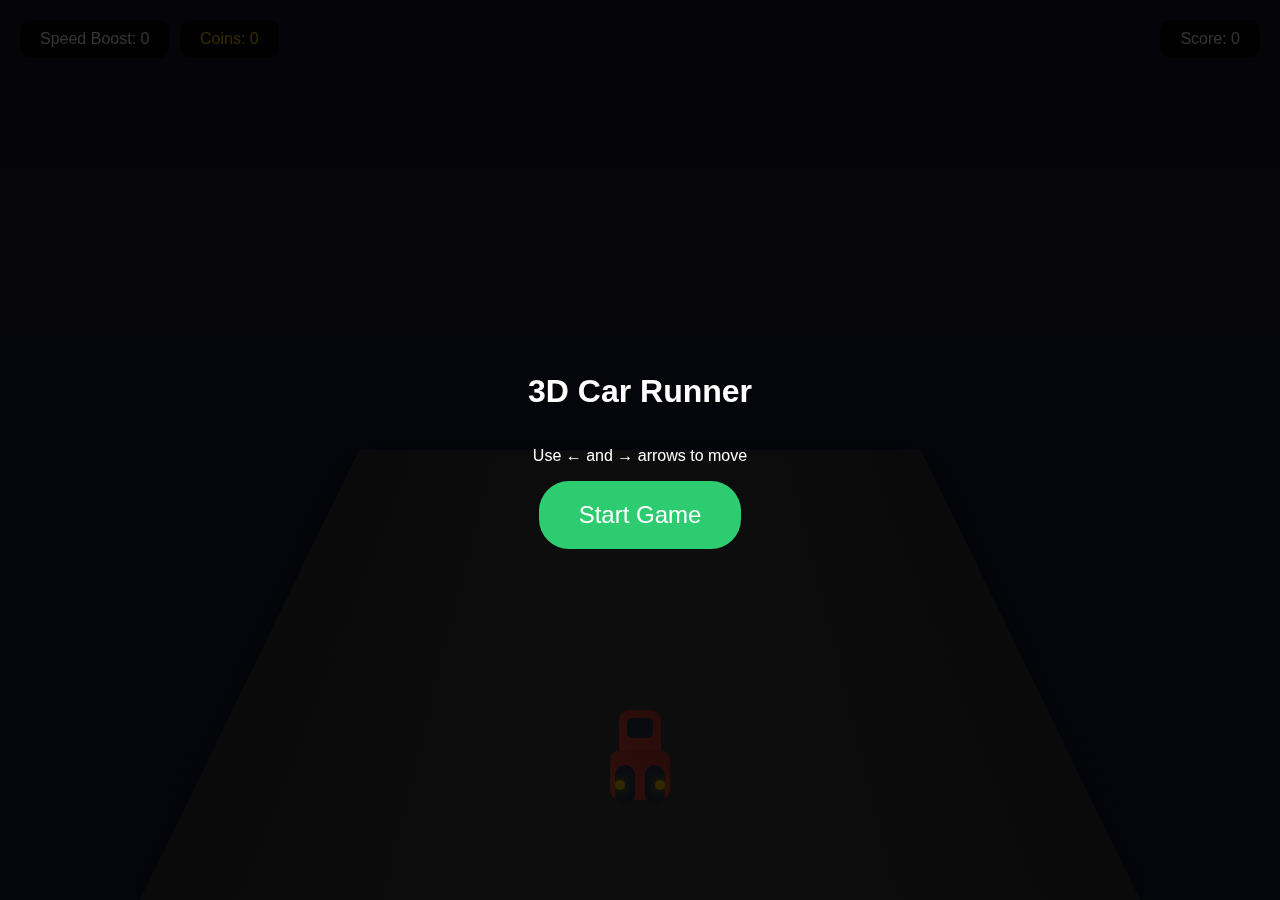
==== car.html @ 64a7154f "Add files via upload" ====
<!DOCTYPE html>
<html>
<head>
    <title>3D Car Runner</title>
    <style>
        body {
            margin: 0;
            overflow: hidden;
            perspective: 1000px;
            background: linear-gradient(#1a1a2e, #16213e);
            font-family: Arial, sans-serif;
        }

        #game-container {
            position: relative;
            height: 100vh;
            transform-style: preserve-3d;
        }

        #road {
            position: absolute;
            width: 1000px;
            height: 100vh;
            background: linear-gradient(90deg, #333 0%, #444 50%, #333 100%);
            left: 50%;
            transform: translateX(-50%) rotateX(60deg);
            transform-origin: center bottom;
            box-shadow: 0 0 50px rgba(0,0,0,0.5);
        }

        #player {
            position: absolute;
            width: 60px;
            height: 100px;
            bottom: 100px;
            left: 50%;
            transform: translateX(-50%);
            transition: left 0.2s;
            z-index: 1000;
        }

        .car-body {
            position: relative;
            width: 100%;
            height: 100%;
        }

        /* Car Design */
        .car-top {
            position: absolute;
            width: 70%;
            height: 40%;
            background: linear-gradient(45deg, #e74c3c, #c0392b);
            top: 10%;
            left: 15%;
            border-radius: 10px 10px 0 0;
        }

        .car-bottom {
            position: absolute;
            width: 100%;
            height: 50%;
            background: linear-gradient(45deg, #e74c3c, #c0392b);
            bottom: 0;
            border-radius: 10px;
        }

        .window {
            position: absolute;
            width: 60%;
            height: 50%;
            background: #2c3e50;
            top: 20%;
            left: 20%;
            border-radius: 5px;
        }

        .wheel {
            position: absolute;
            width: 20px;
            height: 40px;
            background: #2c3e50;
            bottom: -5px;
            border-radius: 10px;
        }

        .wheel-left {
            left: 5px;
        }

        .wheel-right {
            right: 5px;
        }

        .headlight {
            position: absolute;
            width: 10px;
            height: 10px;
            background: #f1c40f;
            bottom: 10px;
            border-radius: 50%;
            box-shadow: 0 0 10px #f1c40f;
        }

        .headlight-left {
            left: 5px;
        }

        .headlight-right {
            right: 5px;
        }

        .obstacle {
            position: absolute;
            width: 50px;
            height: 50px;
            background: linear-gradient(45deg, #2ed573, #7bed9f);
            transform: translateX(-50%) rotateX(-60deg);
            border-radius: 10px;
            box-shadow: 0 0 20px rgba(46, 213, 115, 0.5);
        }

        #score, #speed-boost {
            position: fixed;
            padding: 10px 20px;
            background: rgba(0,0,0,0.7);
            color: white;
            border-radius: 10px;
            z-index: 1000;
        }

        #score {
            top: 20px;
            right: 20px;
        }

        #speed-boost {
            top: 20px;
            left: 20px;
        }

        /* Game Over Modal */
        #game-over-modal {
            display: none;
            position: fixed;
            top: 50%;
            left: 50%;
            transform: translate(-50%, -50%);
            background: rgba(0, 0, 0, 0.9);
            padding: 30px;
            border-radius: 20px;
            color: white;
            text-align: center;
            z-index: 2000;
            min-width: 300px;
            box-shadow: 0 0 20px rgba(0,0,0,0.5);
        }

        .score-display {
            margin: 20px 0;
            font-size: 24px;
            color: #f1c40f;
        }

        .button-container {
            display: flex;
            justify-content: center;
            gap: 20px;
            margin-top: 30px;
        }

        .game-button {
            padding: 15px 30px;
            border: none;
            border-radius: 25px;
            font-size: 18px;
            cursor: pointer;
            transition: transform 0.2s, background 0.2s;
        }

        .new-game-btn {
            background: #2ecc71;
            color: white;
        }

        .continue-btn {
            background: #e74c3c;
            color: white;
        }

        .game-button:hover {
            transform: scale(1.1);
        }

        /* Start Screen */
        #start-screen {
            position: fixed;
            top: 0;
            left: 0;
            width: 100%;
            height: 100%;
            background: rgba(0,0,0,0.8);
            display: flex;
            flex-direction: column;
            justify-content: center;
            align-items: center;
            color: white;
            z-index: 2000;
        }

        .start-btn {
            padding: 20px 40px;
            font-size: 24px;
            background: #2ecc71;
            color: white;
            border: none;
            border-radius: 30px;
            cursor: pointer;
            transition: transform 0.2s;
        }

        .start-btn:hover {
            transform: scale(1.1);
        }
        @keyframes coinCollect {
    0% {
        transform: scale(1) translateY(0);
        opacity: 1;
    }
    100% {
        transform: scale(2) translateY(-50px);
        opacity: 0;
    }
}

.coin-collect-text {
    position: absolute;
    color: gold;
    font-weight: bold;
    font-size: 20px;
    pointer-events: none;
    animation: floatUp 1s ease-out;
    z-index: 1000;
}

@keyframes floatUp {
    0% {
        transform: translateY(0);
        opacity: 1;
    }
    100% {
        transform: translateY(-100px);
        opacity: 0;
    }
}

.coin {
    /* ... existing coin styles ... */
    animation: coinRotate 1s infinite linear;
}
.coin {
    position: absolute;
    width: 30px;
    height: 30px;
    background: radial-gradient(#ffd700, #ffa500);
    border-radius: 50%;
    transform: translateX(-50%) rotateX(-60deg);
    box-shadow: 0 0 15px gold;
}

.obstacle-basic {
    box-shadow: 0 0 20px rgba(46, 213, 115, 0.5);
}

.obstacle-large {
    box-shadow: 0 0 25px rgba(255, 71, 87, 0.6);
}

.obstacle-moving {
    box-shadow: 0 0 15px rgba(0, 115, 191, 0.5);
}

.coin-particle {
    position: absolute;
    width: 8px;
    height: 8px;
    background: radial-gradient(#ffd700, #ffa500);
    border-radius: 50%;
    box-shadow: 0 0 5px gold;
}

@keyframes coinRotate {
    0% { transform: translateX(-50%) rotateX(-60deg) rotateY(0deg); }
    100% { transform: translateX(-50%) rotateX(-60deg) rotateY(360deg); }
}

        #coin-count {
            position: fixed;
            top: 20px;
            left: 180px;
            background: rgba(0,0,0,0.7);
            color: gold;
            padding: 10px 20px;
            border-radius: 10px;
            z-index: 1000;
        }
        #nav-bar {
            position: fixed;
            top: 0;
            left: 0;
            width: 100%;
            background: rgba(0,0,0,0.8);
            display: flex;
            justify-content: space-between;
            align-items: center;
            padding: 10px 20px;
            z-index: 2000;
            color: white;
        }

        #nav-buttons {
            display: flex;
            gap: 15px;
        }

        .nav-button {
            background: #2ecc71;
            color: white;
            border: none;
            padding: 10px 20px;
            border-radius: 20px;
            cursor: pointer;
            transition: transform 0.2s;
        }

        .nav-button:hover {
            transform: scale(1.1);
        }

        #instructions-modal {
            display: none;
            position: fixed;
            top: 50%;
            left: 50%;
            transform: translate(-50%, -50%);
            background: rgba(0, 0, 0, 0.95);
            padding: 30px;
            border-radius: 20px;
            color: white;
            text-align: center;
            z-index: 3000;
            max-width: 500px;
            max-height: 80vh;
            overflow-y: auto;
        }

        #instructions-modal h2 {
            margin-bottom: 20px;
        }

        #instructions-modal p {
            margin-bottom: 15px;
            line-height: 1.6;
        }

        .close-instructions {
            background: #e74c3c;
            color: white;
            border: none;
            padding: 10px 20px;
            border-radius: 20px;
            cursor: pointer;
            margin-top: 20px;
        }
    </style>
</head>
<body>
    <div id="start-screen">
        <h1>3D Car Runner</h1>
        <p>Use ← and → arrows to move</p>
        <button class="start-btn" onclick="startGame()">Start Game</button>
    </div>
    <div id="game-container">
        <div id="road"></div>
        <div id="player">
            <div class="car-body">
                <div class="car-top">
                    <div class="window"></div>
                </div>
                <div class="car-bottom">
                    <div class="wheel wheel-left"></div>
                    <div class="wheel wheel-right"></div>
                    <div class="headlight headlight-left"></div>
                    <div class="headlight headlight-right"></div>
                </div>
            </div>
        </div>
    </div>

    <div id="score">Score: 0</div>
    <div id="instructions-modal">
        <h2>Game Instructions</h2>
        <p>Welcome to 3D Car Runner! Here's how to play:</p>
        
        <p><strong>Basic Controls:</strong>
        • Use Left (←) and Right (→) arrow keys to move your car
        • Dodge obstacles and collect coins
        • Survive as long as possible to score points</p>
        
        <p><strong>Obstacles:</strong>
        • Green obstacles: Basic obstacles (10 points)
        • Red obstacles: Large obstacles (20 points)
        • Blue obstacles: Moving obstacles (30 points)
        • Avoid these to prevent game over!</p>
        
        <p><strong>Coins and Power-ups:</strong>
        • Collect golden coins to increase your coin count
        • Use coins to continue after game over
        • Look out for purple power-up orbs</p>
        
        <p><strong>Game Over Mechanics:</strong>
        • When you crash, you'll be given a quiz to continue
        • Answer correctly to restart the game
        • You have limited continues</p>
        
        <p><strong>Scoring:</strong>
        • Points increase over time
        • Dodging obstacles gives bonus points
        • Game speed increases as you progress</p>
        
        <button class="close-instructions" onclick="closeInstructions()">Close</button>
    </div>
    <div id="speed-boost">Speed Boost: 0</div>
<div id="coin-count">Coins: 0</div>
    <div id="game-over-modal">
        <h2>Game Over!</h2>
        <div class="score-display">
            <p>Current Score: <span id="final-score">0</span></p>
            <p>High Score: <span id="high-score">0</span></p>
        </div>
        <div class="button-container">
            <button class="game-button new-game-btn" onclick="startNewGame()">New Game</button>
            <button class="game-button continue-btn" onclick="continueGame()">Continue</button>
        </div>
    </div>

    <script>
        // Game variables
const player = document.getElementById('player');
const gameContainer = document.getElementById('game-container');
const scoreElement = document.getElementById('score');
const speedBoostElement = document.getElementById('speed-boost');
const gameOverModal = document.getElementById('game-over-modal');
const coinCountElement = document.getElementById('coin-count');

let score = 0;
let isGameOver = false;
let playerPosition = 'center';
let gameSpeed = 5;
let speedBoost = 0;
let lives = 3;
let highScore = localStorage.getItem('highScore') || 0;
let coinCount = 0;
let laneMarkersInterval = null;
let obstacleInterval = null;
let canContinue = true;
function showInstructions() {
            document.getElementById('instructions-modal').style.display = 'block';
        }

        function closeInstructions() {
            document.getElementById('instructions-modal').style.display = 'none';
        }

        function toggleSound() {
            const soundButton = document.querySelector('.nav-button:nth-child(2)');
            // Placeholder for sound toggle logic
            if (soundButton.textContent === 'Sound: On') {
                soundButton.textContent = 'Sound: Off';
                // Add sound off logic
            } else {
                soundButton.textContent = 'Sound: On';
                // Add sound on logic
            }
        }
// Constitution Quiz Questions
const constitutionQuestions = [
    {
        question: "Who is known as the Father of the Indian Constitution?",
        answer: "dr br ambedkar",
        options: ["dr br ambedkar", "mahatma gandhi", "jawaharlal nehru", "sardar patel"]
    },
    {
        question: "When was the Indian Constitution adopted?",
        answer: "26 november 1949",
        options: ["15 august 1947", "26 january 1950", "26 november 1949", "2 october 1948"]
    },
    {
        question: "How many articles were there in the original Indian Constitution?",
        answer: "395",
        options: ["395", "448", "250", "500"]
    },
    {
        question: "Which is the longest written constitution in the world?",
        answer: "indian constitution",
        options: ["us constitution", "indian constitution", "british constitution", "russian constitution"]
    }
];

// Add quiz modal to body
document.body.insertAdjacentHTML('beforeend', `
    <div id="quiz-modal" style="display: none; position: fixed; top: 50%; left: 50%; transform: translate(-50%, -50%); 
         background: rgba(0, 0, 0, 0.95); padding: 30px; border-radius: 20px; color: white; text-align: center; 
         z-index: 3000; min-width: 300px; box-shadow: 0 0 20px rgba(0,0,0,0.5);">
        <h2>Answer to Continue</h2>
        <p id="quiz-question" style="margin: 20px 0; font-size: 18px;"></p>
        <div id="options-container" style="display: flex; flex-direction: column; gap: 10px; margin: 20px 0;"></div>
    </div>
`);

// Add lane marker style
const style = document.createElement('style');
style.textContent = `
    .lane-marker {
        position: absolute;
        width: 10px;
        height: 80px;
        background: white;
        left: 50%;
        transform: translateX(-50%) rotateX(60deg);
        opacity: 0.5;
    }
`;
document.head.appendChild(style);

// Game Functions
function startGame() {
    document.getElementById('start-screen').style.display = 'none';
    resetGame();
    startGameElements();
}

function resetGame() {
    score = 0;
    isGameOver = false;
    gameSpeed = 5;
    speedBoost = 0;
    coinCount = 0;
    clearGameElements();
}

function startGameElements() {
    createLaneMarkers();
    startObstacleCreation();
    increaseSpeed();
    gameLoop();
}

function startObstacleCreation() {
    // Clear any existing obstacle interval
    if (obstacleInterval) {
        clearInterval(obstacleInterval);
    }
    
    // Create initial obstacle
    createObstacle();
    
    // Set up new obstacle interval
    obstacleInterval = setInterval(() => {
        if (!isGameOver) {
            createObstacle();
        }
    }, 2000);
}

function clearGameElements() {
    if (laneMarkersInterval) {
        clearInterval(laneMarkersInterval);
        laneMarkersInterval = null;
    }
    if (obstacleInterval) {
        clearInterval(obstacleInterval);
        obstacleInterval = null;
    }
    
    document.querySelectorAll('.lane-marker, .obstacle, .coin').forEach(el => el.remove());
}

function createLaneMarkers() {
    if (laneMarkersInterval) clearInterval(laneMarkersInterval);
    
    laneMarkersInterval = setInterval(() => {
        if (isGameOver) return;

        const marker = document.createElement('div');
        marker.className = 'lane-marker';
        marker.style.top = '-80px';
        gameContainer.appendChild(marker);

        let pos = -80;
        const moveMarker = setInterval(() => {
            if (isGameOver) {
                clearInterval(moveMarker);
                return;
            }

            pos += gameSpeed + speedBoost;
            marker.style.top = pos + 'px';

            if (pos > window.innerHeight) {
                clearInterval(moveMarker);
                marker.remove();
            }
        }, 16);
    }, 300);
}

const obstacleTypes = [
    {
        class: 'obstacle-basic',
        color: '#2ed573',
        points: 10,
        size: { width: 50, height: 50 }
    },
    {
        class: 'obstacle-large',
        color: '#ff4757',
        points: 20,
        size: { width: 80, height: 80 }
    },
    {
        class: 'obstacle-moving',
        color: '#89CFF0',
        points: 30,
        size: { width: 40, height: 40 }
    }
];

function createObstacle() {
    if (isGameOver) return;

    const random = Math.random();
    let element;

    if (random < 0.3) { // 30% chance for coin
        element = createCoin();
    } else if (random < 0.35) { // 5% chance for power-up
        element = createPowerUp();
        if (!element) {
            element = createRandomObstacle();
        }
    } else {
        element = createRandomObstacle();
    }

    if (element) {
        gameContainer.appendChild(element);
        animateElement(element);
    }
}
function createRandomObstacle() {
    const obstacleType = obstacleTypes[Math.floor(Math.random() * obstacleTypes.length)];
    const obstacle = document.createElement('div');
    
    obstacle.className = `obstacle ${obstacleType.class}`;
    obstacle.style.width = obstacleType.size.width + 'px';
    obstacle.style.height = obstacleType.size.height + 'px';
    obstacle.style.background = `linear-gradient(45deg, ${obstacleType.color}, ${adjustColor(obstacleType.color, 20)})`;
    obstacle.dataset.points = obstacleType.points;

    return obstacle;
}

function createCoin() {
    const coin = document.createElement('div');
    coin.className = 'coin';
    return coin;
}

function animateElement(element) {
    let pos = -50;
    let horizontalOffset = 0;
    const isMoving = element.classList.contains('obstacle-moving');
    const startingLeft = Math.random() < 0.5 ? '35%' : '65%';
    element.style.left = startingLeft;

    const moveElement = setInterval(() => {
        if (isGameOver) {
            clearInterval(moveElement);
            return;
        }

        pos += gameSpeed + speedBoost;
        
        if (isMoving) {
            horizontalOffset = Math.sin(pos * 0.05) * 50;
            element.style.transform = `translateX(${horizontalOffset}px) translateX(-50%) rotateX(-60deg)`;
        }

        element.style.top = pos + 'px';

        // Collision detection
        if (pos > window.innerHeight - 160 && pos < window.innerHeight - 40) {
            const playerRect = player.getBoundingClientRect();
            const elementRect = element.getBoundingClientRect();
            
            const horizontalDistance = Math.abs(
                (playerRect.left + playerRect.width/2) - 
                (elementRect.left + elementRect.width/2)
            );

            if (horizontalDistance < 50) {
                if (element.classList.contains('coin')) {
                    collectCoin(element);
                    clearInterval(moveElement);
                    element.remove();
                } else {
                    handleCollision();
                    clearInterval(moveElement);
                    element.remove();
                }
            }
        }

        if (pos > window.innerHeight) {
            clearInterval(moveElement);
            element.remove();
            if (element.classList.contains('obstacle')) {
                score += parseInt(element.dataset.points || 10);
                scoreElement.textContent = `Score: ${score}`;
            }
        }
    }, 16);
}

function collectCoin(coin) {
    coinCount++;
    coinCountElement.textContent = `Coins: ${coinCount}`;
    
    // Create floating text
    const floatingText = document.createElement('div');
    floatingText.className = 'coin-collect-text';
    floatingText.textContent = '+1';
    floatingText.style.left = coin.style.left;
    floatingText.style.top = coin.style.top;
    gameContainer.appendChild(floatingText);

    // Create particle effect
    for (let i = 0; i < 8; i++) {
        createCoinParticle(coin);
    }

    setTimeout(() => floatingText.remove(), 1000);
}

function createCoinParticle(coin) {
    const particle = document.createElement('div');
    particle.className = 'coin-particle';
    
    const coinRect = coin.getBoundingClientRect();
    const startX = coinRect.left + coinRect.width/2;
    const startY = coinRect.top + coinRect.height/2;

    particle.style.left = startX + 'px';
    particle.style.top = startY + 'px';

    const angle = Math.random() * Math.PI * 2;
    const velocity = 3 + Math.random() * 5;
    const vx = Math.cos(angle) * velocity;
    const vy = Math.sin(angle) * velocity;

    gameContainer.appendChild(particle);

    let time = 0;
    const animate = () => {
        time += 0.1;
        const x = startX + vx * time;
        const y = startY + vy * time + 2 * time * time;
        const scale = 1 - time/2;
        
        particle.style.transform = `translate(${x - startX}px, ${y - startY}px) scale(${scale})`;
        particle.style.opacity = 1 - time/2;

        if (time < 2) {
            requestAnimationFrame(animate);
        } else {
            particle.remove();
        }
    };

    requestAnimationFrame(animate);
}
function adjustColor(color, amount) {
    return '#' + color.replace(/^#/, '').replace(/../g, color => 
        ('0' + Math.min(255, Math.max(0, parseInt(color, 16) + amount)).toString(16)).substr(-2)
    );
}
function createPowerUp() {
    if (Math.random() < 0.1) { // 10% chance to spawn power-up
        const powerUp = document.createElement('div');
        powerUp.className = 'power-up';
        powerUp.style.cssText = `
            position: absolute;
            width: 40px;
            height: 40px;
            background: radial-gradient(#9b59b6, #8e44ad);
            border-radius: 50%;
            transform: translateX(-50%) rotateX(-60deg);
            box-shadow: 0 0 20px #9b59b6;
        `;
        powerUp.dataset.type = Math.random() < 0.5 ? 'shield' : 'speed';
        return powerUp;
    }
    return null;
}
function increaseSpeed() {
    setInterval(() => {
        if (!isGameOver && gameSpeed < 15) {
            gameSpeed += 0.5;
            speedBoostElement.textContent = `Speed: ${Math.floor(gameSpeed)}`;
        }
    }, 5000);
}

function handleCollision() {
    isGameOver = true;
    if (score > highScore) {
        highScore = score;
        localStorage.setItem('highScore', highScore);
    }
    showGameOverModal();
}

function showGameOverModal() {
    document.getElementById('final-score').textContent = score;
    document.getElementById('high-score').textContent = highScore;
    gameOverModal.style.display = 'block';
}

function startNewGame() {
    canContinue = true;
    location.reload();
}

function continueGame() {
    if (!canContinue) {
        if (coinCount >= 5) {
            const confirmContinue = confirm(`Use 5 coins to continue? (Current coins: ${coinCount})`);
            if (confirmContinue) {
                coinCount -= 5;
                coinCountElement.textContent = `Coins: ${coinCount}`;
                showQuiz();
            } else {
                startNewGame();
            }
        } else {
            alert('Not enough coins to continue! Need at least 5 coins.');
            startNewGame();
        }
        return;
    }

    if (lives > 0) {
        showQuiz();
    } else {
        alert('No more continues left!');
        startNewGame();
    }
}

function showQuiz() {
    const quizModal = document.getElementById('quiz-modal');
    const questionElement = document.getElementById('quiz-question');
    const optionsContainer = document.getElementById('options-container');
    
    gameOverModal.style.display = 'none';
    quizModal.style.display = 'block';
    
    const randomQuestion = constitutionQuestions[Math.floor(Math.random() * constitutionQuestions.length)];
    questionElement.textContent = randomQuestion.question;
    
    optionsContainer.innerHTML = '';
    randomQuestion.options.forEach(option => {
        const button = document.createElement('button');
        button.textContent = option;
        button.style.cssText = `
            padding: 10px 20px;
            margin: 5px;
            border: none;
            border-radius: 15px;
            background: #2ecc71;
            color: white;
            cursor: pointer;
            transition: transform 0.2s;
        `;
        
        button.addEventListener('click', () => checkAnswer(option.toLowerCase(), randomQuestion.answer));
        optionsContainer.appendChild(button);
    });
}

function checkAnswer(userAnswer, correctAnswer) {
    const quizModal = document.getElementById('quiz-modal');
    
    if (userAnswer === correctAnswer) {
        quizModal.style.display = 'none';
        lives--;
        isGameOver = false;
        canContinue = false;
        clearGameElements();
        createLaneMarkers();
        startObstacleCreation(); // Add this line to restart obstacle creation
        gameLoop();
    } else {
        alert('Wrong answer! Game Over!');
        quizModal.style.display = 'none';
        startNewGame();
    }
}

function gameLoop() {
    if (!isGameOver) {
        score += 1;
        scoreElement.textContent = `Score: ${score}`;
        requestAnimationFrame(gameLoop);
    }
}

// Player Movement
document.addEventListener('keydown', (e) => {
    if (isGameOver) return;

    const carBody = player.querySelector('.car-body');
    
    if (e.key === 'ArrowLeft' && playerPosition !== 'left') {
        player.style.left = '35%';
        playerPosition = 'left';
        carBody.style.transform = 'rotate(-15deg)';
    }
    if (e.key === 'ArrowRight' && playerPosition !== 'right') {
        player.style.left = '65%';
        playerPosition = 'right';
        carBody.style.transform = 'rotate(15deg)';
    }
    
    setTimeout(() => {
        carBody.style.transform = 'rotate(0deg)';
    }, 200);
});
    </script>
</body>
</html>
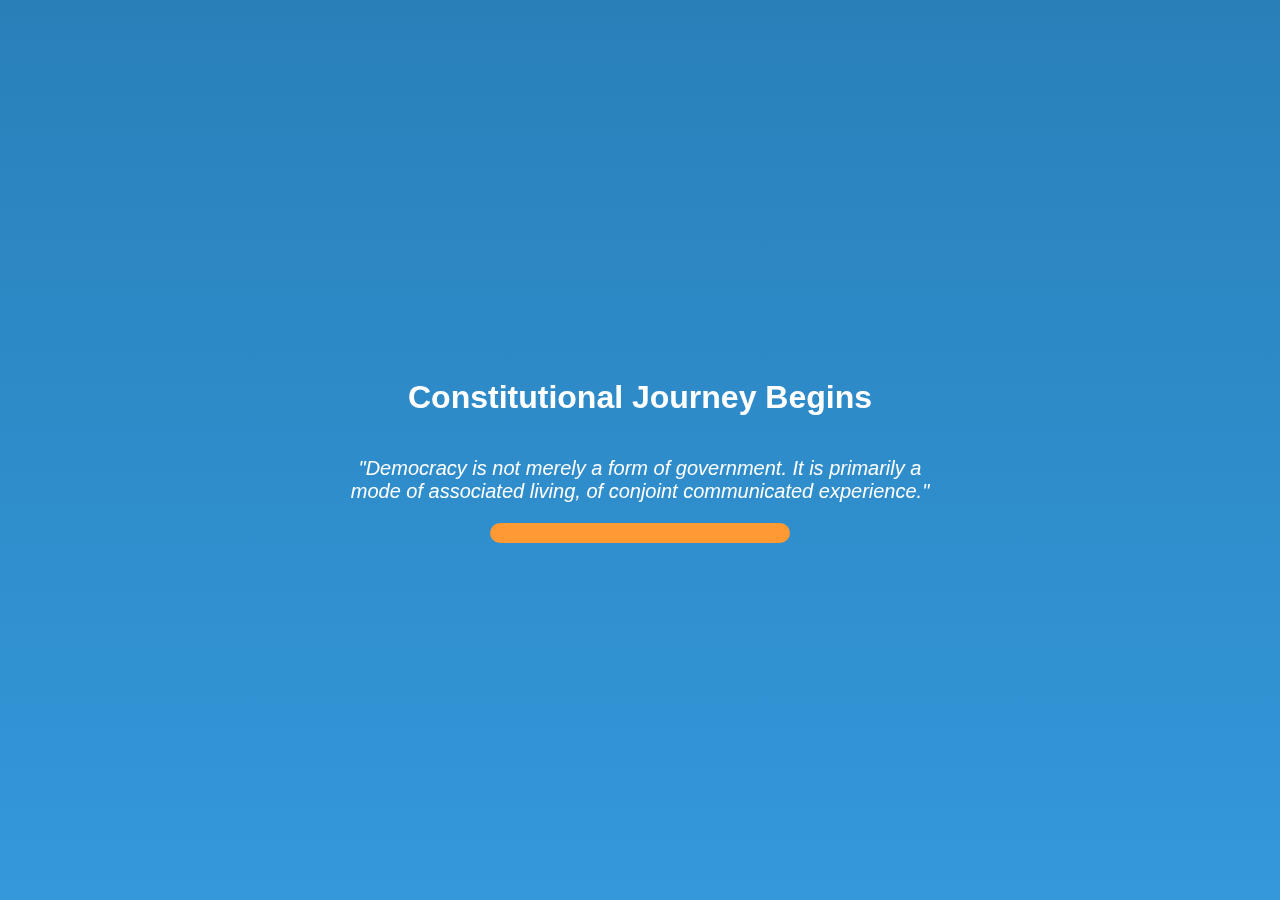
==== commit 2504417e: "Update car.html" ====
--- a/car.html
+++ b/car.html
@@ -1,514 +1,1783 @@
 <!DOCTYPE html>
 <html>
-<head>
+  <head>
     <title>3D Car Runner</title>
     <style>
-        body {
-            margin: 0;
-            overflow: hidden;
-            perspective: 1000px;
-            background: linear-gradient(#1a1a2e, #16213e);
-            font-family: Arial, sans-serif;
-        }
-
-        #game-container {
-            position: relative;
-            height: 100vh;
-            transform-style: preserve-3d;
-        }
-
-        #road {
+      body {
+        margin: 0;
+        overflow: hidden;
+        perspective: 1000px;
+        background: linear-gradient(to bottom, #2980b9, #3498db, #85c1e9);
+        color: #ffffff;
+        font-family: "Noto Sans", sans-serif;
+        text-rendering: optimizeLegibility;
+      }
+
+      #game-container {
+        position: relative;
+        height: 100vh;
+        transform-style: preserve-3d;
+        background: rgba(255, 255, 255, 0.1);
+      }
+
+      #road {
+        position: absolute;
+        width: 1000px;
+        height: 100vh;
+        background: linear-gradient(90deg, #333 0%, #444 50%, #333 100%);
+        left: 50%;
+        transform: translateX(-50%) rotateX(60deg);
+        transform-origin: center bottom;
+        box-shadow: 0 0 50px rgba(0, 0, 0, 0.5);
+      }
+
+      #player {
+        position: absolute;
+        width: 60px;
+        height: 100px;
+        bottom: 100px;
+        left: 50%;
+        transform: translateX(-50%);
+        transition: left 0.2s;
+        z-index: 1000;
+      }
+
+      .car-body {
+        position: relative;
+        width: 100%;
+        height: 100%;
+      }
+
+      /* Car Design */
+      .car-top {
+        position: absolute;
+        width: 70%;
+        height: 40%;
+        background: linear-gradient(45deg, #e74c3c, #c0392b);
+        top: 10%;
+        left: 15%;
+        border-radius: 10px 10px 0 0;
+      }
+
+      .car-bottom {
+        position: absolute;
+        width: 100%;
+        height: 50%;
+        background: linear-gradient(45deg, #e74c3c, #c0392b);
+        bottom: 0;
+        border-radius: 10px;
+      }
+
+      .window {
+        position: absolute;
+        width: 60%;
+        height: 50%;
+        background: #2c3e50;
+        top: 20%;
+        left: 20%;
+        border-radius: 5px;
+      }
+
+      .wheel {
+        position: absolute;
+        width: 20px;
+        height: 40px;
+        background: #2c3e50;
+        bottom: -5px;
+        border-radius: 10px;
+      }
+
+      .wheel-left {
+        left: 5px;
+      }
+
+      .wheel-right {
+        right: 5px;
+      }
+
+      .headlight {
+        position: absolute;
+        width: 10px;
+        height: 10px;
+        background: #f1c40f;
+        bottom: 10px;
+        border-radius: 50%;
+        box-shadow: 0 0 10px #f1c40f;
+      }
+
+      .headlight-left {
+        left: 5px;
+      }
+
+      .headlight-right {
+        right: 5px;
+      }
+
+      .obstacle {
+        position: absolute;
+        width: 50px;
+        height: 50px;
+        background: linear-gradient(45deg, #2ed573, #7bed9f);
+        transform: translateX(-50%) rotateX(-60deg);
+        border-radius: 10px;
+        box-shadow: 0 0 20px rgba(46, 213, 115, 0.5);
+      }
+
+      #score,
+      #speed-boost {
+        position: fixed;
+        padding: 10px 20px;
+        background: rgba(0, 0, 0, 0.7);
+        color: white;
+        border-radius: 10px;
+        z-index: 1000;
+      }
+
+      #score {
+        top: 110px;
+        right: 20px;
+      }
+
+      #speed-boost {
+        top: 110px;
+        left: 20px;
+      }
+
+      /* Game Over Modal */
+      .game-over-modal {
+        display: none;
+        position: fixed;
+        top: 50%;
+        left: 50%;
+        transform: translate(-50%, -50%);
+        background: linear-gradient(135deg, #1a1a2e, #16213e);
+        border: 2px solid #c4a484;
+        border-radius: 15px;
+        color: #e6d5b8;
+        text-align: center;
+        z-index: 2000;
+        min-width: 300px;
+        max-width: 500px;
+        box-shadow: 0 0 40px rgba(0, 0, 0, 0.3);
+        padding: 0;
+        overflow: hidden;
+      }
+
+      .game-over-content {
+        position: relative;
+        padding: 30px;
+        background: rgba(0, 0, 0, 0.2);
+      }
+
+      .game-over-header {
+        position: relative;
+        margin-bottom: 30px;
+        padding: 20px;
+        border-bottom: 2px solid rgba(196, 164, 132, 0.3);
+        background: linear-gradient(
+          180deg,
+          rgba(196, 164, 132, 0.1),
+          transparent
+        );
+      }
+
+      .game-over-header h2 {
+        color: #e6d5b8;
+        font-size: 32px;
+        margin: 0;
+        text-transform: uppercase;
+        letter-spacing: 3px;
+        text-shadow: 2px 2px 4px rgba(0, 0, 0, 0.5);
+      }
+      .score-item {
+        display: flex;
+        justify-content: space-between;
+        align-items: center;
+        padding: 10px 20px;
+        margin: 10px 0;
+        background: rgba(196, 164, 132, 0.05);
+        border-radius: 8px;
+        transition: all 0.3s ease;
+      }
+
+      .score-item:hover {
+        background: rgba(196, 164, 132, 0.1);
+        transform: translateX(5px);
+      }
+
+      .score-label {
+        font-size: 18px;
+        color: #c4a484;
+        letter-spacing: 1px;
+      }
+
+      .score-value {
+        font-size: 24px;
+        color: #e6d5b8;
+        font-weight: bold;
+      }
+
+      .button-container {
+        display: flex;
+        justify-content: center;
+        gap: 20px;
+        margin-top: 30px;
+      }
+
+      .game-button {
+        padding: 15px 30px;
+        font-size: 16px;
+        text-transform: uppercase;
+        letter-spacing: 2px;
+        border-radius: 8px;
+        cursor: pointer;
+        transition: all 0.3s ease;
+        border: 1px solid rgba(196, 164, 132, 0.3);
+      }
+
+      .new-game-btn {
+        background: linear-gradient(
+          135deg,
+          rgba(46, 204, 113, 0.2),
+          rgba(46, 204, 113, 0.3)
+        );
+        color: #98ff98;
+        border-color: rgba(46, 204, 113, 0.5);
+      }
+
+      .continue-btn {
+        background: linear-gradient(
+          135deg,
+          rgba(231, 76, 60, 0.2),
+          rgba(231, 76, 60, 0.3)
+        );
+        color: #ffb3b3;
+        border-color: rgba(231, 76, 60, 0.5);
+      }
+
+      .game-button:hover {
+        transform: translateY(-2px);
+        box-shadow: 0 5px 15px rgba(0, 0, 0, 0.2);
+      }
+
+      .new-game-btn:hover {
+        background: linear-gradient(
+          135deg,
+          rgba(46, 204, 113, 0.3),
+          rgba(46, 204, 113, 0.4)
+        );
+      }
+
+      .continue-btn:hover {
+        background: linear-gradient(
+          135deg,
+          rgba(231, 76, 60, 0.3),
+          rgba(231, 76, 60, 0.4)
+        );
+      }
+
+      /* Decorative elements */
+      .game-over-modal::before {
+        content: "";
+        position: absolute;
+        top: 0;
+        left: 0;
+        right: 0;
+        height: 4px;
+        background: linear-gradient(
+          90deg,
+          #c4a484 0%,
+          #e6d5b8 50%,
+          #c4a484 100%
+        );
+      }
+
+      /* Animation */
+      @keyframes modalAppear {
+        from {
+          opacity: 0;
+          transform: translate(-50%, -60%);
+        }
+        to {
+          opacity: 1;
+          transform: translate(-50%, -50%);
+        }
+      }
+
+      .game-over-modal.show {
+        animation: modalAppear 0.5s ease forwards;
+      }
+      /* Start Screen */
+      #start-screen {
+        position: fixed;
+        top: 0;
+        left: 0;
+        width: 100%;
+        height: 100%;
+        background: linear-gradient(rgba(0, 0, 0, 0.8), rgba(0, 0, 0, 0.9)),
+          url("path/to/constitution-background.jpg");
+        background-size: cover;
+        display: flex;
+        text-align: center;
+        flex-direction: column;
+        justify-content: center;
+        align-items: center;
+        color: white;
+        z-index: 2000;
+      }
+
+      .start-btn {
+        padding: 20px 40px;
+        font-size: 24px;
+        background: #ff9933;
+        color: white;
+        border: 3px solid #138808;
+        box-shadow: 0 4px 6px rgba(0, 0, 0, 0.3);
+        border: none;
+        border-radius: 30px;
+        cursor: pointer;
+        transition: transform 0.2s;
+      }
+
+      .start-btn:hover {
+        transform: scale(1.1);
+      }
+      @keyframes coinCollect {
+        0% {
+          transform: scale(1) translateY(0);
+          opacity: 1;
+        }
+        100% {
+          transform: scale(2) translateY(-50px);
+          opacity: 0;
+        }
+      }
+
+      .coin-collect-text {
+        position: absolute;
+        color: gold;
+        font-weight: bold;
+        font-size: 20px;
+        pointer-events: none;
+        animation: floatUp 1s ease-out;
+        z-index: 1000;
+      }
+
+      @keyframes floatUp {
+        0% {
+          transform: translateY(0);
+          opacity: 1;
+        }
+        100% {
+          transform: translateY(-100px);
+          opacity: 0;
+        }
+      }
+
+      .coin {
+        /* ... existing coin styles ... */
+        animation: coinRotate 1s infinite linear;
+      }
+      .coin {
+        position: absolute;
+        width: 30px;
+        height: 30px;
+        background: radial-gradient(#ffd700, #ffa500);
+        border-radius: 50%;
+        transform: translateX(-50%) rotateX(-60deg);
+        box-shadow: 0 0 15px gold;
+      }
+
+      .obstacle-basic {
+        box-shadow: 0 0 20px rgba(46, 213, 115, 0.5);
+      }
+
+      .obstacle-large {
+        box-shadow: 0 0 25px rgba(255, 71, 87, 0.6);
+      }
+
+      .obstacle-moving {
+        box-shadow: 0 0 15px rgba(0, 115, 191, 0.5);
+      }
+
+      .coin-particle {
+        position: absolute;
+        width: 8px;
+        height: 8px;
+        background: radial-gradient(#ffd700, #ffa500);
+        border-radius: 50%;
+        box-shadow: 0 0 5px gold;
+      }
+
+      @keyframes coinRotate {
+        0% {
+          transform: translateX(-50%) rotateX(-60deg) rotateY(0deg);
+        }
+        100% {
+          transform: translateX(-50%) rotateX(-60deg) rotateY(360deg);
+        }
+      }
+
+      #coin-count {
+        position: fixed;
+        top: 110px;
+        left: 190px;
+        background: rgba(0, 0, 0, 0.7);
+        color: gold;
+        padding: 10px 20px;
+        border-radius: 10px;
+        z-index: 1000;
+      }
+      #nav-bar {
+        position: fixed;
+        top: 0;
+        left: 0;
+        width: 100%;
+        background: linear-gradient(135deg, #1a1a2e, #16213e);
+        display: flex;
+        border-bottom: 2px solid #c4a484;
+        justify-content: space-between;
+        align-items: center;
+        padding: 15px 30px;
+        z-index: 2000;
+        color: white;
+      }
+      #nav-bar h2 {
+        color: #e6d5b8;
+        font-size: 24px;
+        letter-spacing: 2px;
+        text-transform: uppercase;
+      }
+      #nav-buttons {
+        display: flex;
+        gap: 15px;
+      }
+
+      .nav-button {
+        right: 10px;
+        background: linear-gradient(
+          135deg,
+          rgba(196, 164, 132, 0.2),
+          rgba(196, 164, 132, 0.3)
+        );
+        color: #e6d5b8;
+        border: 1px solid rgba(196, 164, 132, 0.3);
+        padding: 12px 20px;
+        font-size: 14px;
+        letter-spacing: 1px;
+        text-transform: uppercase;
+        transition: all 0.3s ease;
+      }
+      .nav-button:hover {
+        background: linear-gradient(
+          135deg,
+          rgba(196, 164, 132, 0.3),
+          rgba(196, 164, 132, 0.4)
+        );
+        border-color: #c4a484;
+        transform: translateY(-2px);
+        box-shadow: 0 5px 15px rgba(0, 0, 0, 0.2);
+      }
+
+      #instructions-modal {
+        display: none;
+        position: fixed;
+        top: 50%;
+        left: 50%;
+        transform: translate(-50%, -50%);
+        background: linear-gradient(135deg, #1a1a2e, #16213e);
+        background-size: cover;
+        padding: 30px;
+        border: 2px solid #c4a484;
+        border-radius: 20px;
+        color: #e6d5b8;
+        text-align: left;
+        z-index: 3000;
+        max-width: 500px;
+        max-height: 80vh;
+        overflow-y: auto;
+      }
+
+      #instructions-modal h2 {
+        margin-bottom: 20px;
+      }
+
+      #instructions-modal p {
+        margin-bottom: 15px;
+        line-height: 1.6;
+      }
+
+      .close-instructions {
+        background: linear-gradient(
+          135deg,
+          rgba(231, 76, 60, 0.3),
+          rgba(231, 76, 60, 0.4)
+        );
+        color: #e6d5b8;
+        color: #e6d5b8;
+        border: 1px solid rgba(231, 76, 60, 0.5);
+        transition: all 0.3s ease;
+        padding: 10px 20px;
+        border-radius: 20px;
+        cursor: pointer;
+        margin-top: 20px;
+      }
+      .close-instructions:hover {
+        background: linear-gradient(
+          135deg,
+          rgba(231, 76, 60, 0.4),
+          rgba(231, 76, 60, 0.5)
+        );
+        transform: translateY(-2px);
+        box-shadow: 0 5px 15px rgba(0, 0, 0, 0.2);
+      }
+      @import url("https://fonts.googleapis.com/css2?family=Noto+Sans:wght@400;700&display=swap");
+
+      .game-button {
+        font-weight: bold;
+        text-transform: uppercase;
+        letter-spacing: 1px;
+      }
+      .constitution-quiz {
+        display: none;
+        position: fixed;
+        top: 50%;
+        left: 50%;
+        transform: translate(-50%, -50%);
+        width: 90%;
+        max-width: 600px;
+        background: linear-gradient(135deg, #1a1a2e, #16213e);
+        border: 2px solid #c4a484;
+        border-radius: 15px;
+        color: #e6d5b8;
+        text-align: center;
+        z-index: 3000;
+        box-shadow: 0 0 40px rgba(0, 0, 0, 0.3);
+        font-family: "Noto Sans", sans-serif;
+        padding: 0;
+        overflow: hidden;
+      }
+
+      .quiz-content {
+        position: relative;
+        padding: 30px;
+        background: rgba(0, 0, 0, 0.2);
+      }
+
+      .quiz-header {
+        position: relative;
+        margin-bottom: 30px;
+        padding: 20px;
+        border-bottom: 2px solid rgba(196, 164, 132, 0.3);
+        background: linear-gradient(
+          180deg,
+          rgba(196, 164, 132, 0.1),
+          transparent
+        );
+      }
+
+      .quiz-header h2 {
+        color: #e6d5b8;
+        font-size: 28px;
+        margin: 0;
+        text-transform: uppercase;
+        letter-spacing: 3px;
+        text-shadow: 2px 2px 4px rgba(0, 0, 0, 0.5);
+        font-weight: 700;
+      }
+
+      .ashoka-chakra {
+        position: absolute;
+        top: 10px;
+        right: 10px;
+        width: 50px;
+        height: 50px;
+        border: 2px solid #c4a484;
+        border-radius: 50%;
+        background: radial-gradient(circle at center, #e6d5b8, #c4a484);
+        animation: rotate 20s linear infinite;
+        opacity: 0.8;
+      }
+
+      .ashoka-chakra::before {
+        content: "☸";
+        position: absolute;
+        top: 50%;
+        left: 50%;
+        transform: translate(-50%, -50%);
+        font-size: 30px;
+        color: #1a1a2e;
+      }
+
+      @keyframes rotate {
+        from {
+          transform: rotate(0deg);
+        }
+        to {
+          transform: rotate(360deg);
+        }
+      }
+
+      #quiz-question {
+        font-size: 20px;
+        margin: 25px 0;
+        padding: 20px;
+        background: rgba(196, 164, 132, 0.1);
+        border-radius: 12px;
+        color: #e6d5b8;
+        line-height: 1.6;
+        border: 1px solid rgba(196, 164, 132, 0.2);
+      }
+
+      #options-container {
+        display: grid;
+        gap: 15px;
+        margin: 30px 0;
+        padding: 0 10px;
+      }
+
+      .quiz-option {
+        background: linear-gradient(
+          135deg,
+          rgba(196, 164, 132, 0.1),
+          rgba(196, 164, 132, 0.2)
+        );
+        color: #e6d5b8;
+        border: 1px solid rgba(196, 164, 132, 0.3);
+        padding: 15px 25px;
+        border-radius: 8px;
+        cursor: pointer;
+        font-size: 16px;
+        transition: all 0.3s ease;
+        text-transform: uppercase;
+        letter-spacing: 1px;
+        box-shadow: 0 4px 6px rgba(0, 0, 0, 0.1);
+      }
+
+      .quiz-option:hover {
+        background: linear-gradient(
+          135deg,
+          rgba(196, 164, 132, 0.3),
+          rgba(196, 164, 132, 0.4)
+        );
+        transform: translateY(-2px);
+        box-shadow: 0 6px 12px rgba(0, 0, 0, 0.2);
+        border-color: #c4a484;
+      }
+
+      .quiz-option:active {
+        transform: translateY(1px);
+        box-shadow: 0 2px 4px rgba(0, 0, 0, 0.2);
+      }
+
+      /* Decorative border */
+      .constitution-quiz::before {
+        content: "";
+        position: absolute;
+        top: 0;
+        left: 0;
+        right: 0;
+        height: 4px;
+        background: linear-gradient(
+          90deg,
+          #c4a484 0%,
+          #e6d5b8 50%,
+          #c4a484 100%
+        );
+      }
+
+      /* Scroll Design */
+      .scroll-edge {
+        position: absolute;
+        width: 40px;
+        height: 100%;
+        top: 0;
+        background: linear-gradient(
+          to right,
+          rgba(196, 164, 132, 0.2),
+          transparent
+        );
+      }
+
+      .scroll-edge-left {
+        left: 0;
+        border-right: 1px solid rgba(196, 164, 132, 0.3);
+      }
+
+      .scroll-edge-right {
+        right: 0;
+        transform: scaleX(-1);
+      }
+
+      /* Animation for options */
+      @keyframes optionAppear {
+        from {
+          opacity: 0;
+          transform: translateY(20px);
+        }
+        to {
+          opacity: 1;
+          transform: translateY(0);
+        }
+      }
+
+      .quiz-option {
+        animation: optionAppear 0.5s ease forwards;
+      }
+
+      /* Responsive design */
+      @media (max-width: 768px) {
+        .constitution-quiz {
+          width: 95%;
+          margin: 10px;
+        }
+
+        .quiz-header h2 {
+          font-size: 22px;
+        }
+
+        #quiz-question {
+          font-size: 18px;
+          padding: 15px;
+        }
+
+        .quiz-option {
+          padding: 12px 20px;
+          font-size: 14px;
+        }
+      }
+
+      /* Correct/Wrong answer animations */
+      @keyframes correctAnswer {
+        0% {
+          background: linear-gradient(
+            135deg,
+            rgba(40, 167, 69, 0.2),
+            rgba(40, 167, 69, 0.3)
+          );
+        }
+        100% {
+          background: linear-gradient(
+            135deg,
+            rgba(40, 167, 69, 0.3),
+            rgba(40, 167, 69, 0.4)
+          );
+        }
+      }
+
+      @keyframes wrongAnswer {
+        0% {
+          background: linear-gradient(
+            135deg,
+            rgba(220, 53, 69, 0.2),
+            rgba(220, 53, 69, 0.3)
+          );
+        }
+        100% {
+          background: linear-gradient(
+            135deg,
+            rgba(220, 53, 69, 0.3),
+            rgba(220, 53, 69, 0.4)
+          );
+        }
+      }
+
+      .correct-answer {
+        animation: correctAnswer 0.5s forwards;
+        border-color: #28a745 !important;
+        color: #98ff98 !important;
+      }
+
+      .wrong-answer {
+        animation: wrongAnswer 0.5s forwards;
+        border-color: #dc3545 !important;
+        color: #ffb3b3 !important;
+      }
+      .constitution-start {
+        position: fixed;
+        top: 0;
+        left: 0;
+        width: 100%;
+        height: 100%;
+        background: linear-gradient(135deg, #1a1a2e, #16213e);
+        display: flex;
+        justify-content: center;
+        align-items: center;
+        z-index: 2000;
+        font-family: "Noto Sans", sans-serif;
+      }
+
+      .start-content {
+        width: 90%;
+        max-width: 800px;
+        background: linear-gradient(
+          135deg,
+          rgba(26, 26, 46, 0.95),
+          rgba(22, 33, 62, 0.95)
+        );
+        border: 2px solid #c4a484;
+        border-radius: 15px;
+        padding: 30px;
+        color: #e6d5b8;
+        box-shadow: 0 0 40px rgba(0, 0, 0, 0.3);
+        position: relative;
+        overflow-y: auto;
+      }
+      .start-content::-webkit-scrollbar {
+        width: 8px;
+      }
+
+      .start-content::-webkit-scrollbar-track {
+        background: rgba(196, 164, 132, 0.1);
+        border-radius: 4px;
+      }
+
+      .start-content::-webkit-scrollbar-thumb {
+        background: rgba(196, 164, 132, 0.3);
+        border-radius: 4px;
+      }
+      .start-header {
+        text-align: center;
+        padding: 10px;
+        border-bottom: 2px solid rgba(196, 164, 132, 0.3);
+        position: relative;
+        margin-bottom: 30px;
+      }
+
+      .start-header h1 {
+        color: #e6d5b8;
+        font-size: 36px;
+        margin: 0;
+        text-transform: uppercase;
+        letter-spacing: 3px;
+        text-shadow: 2px 2px 4px rgba(0, 0, 0, 0.5);
+      }
+
+      .instructions-panel {
+        background: rgba(196, 164, 132, 0.1);
+        border: 1px solid rgba(196, 164, 132, 0.2);
+        border-radius: 12px;
+        padding: 20px;
+        margin-bottom: 30px;
+      }
+
+      .instructions-panel h2 {
+        color: #c4a484;
+        font-size: 24px;
+        margin-bottom: 20px;
+        text-align: center;
+      }
+
+      .scroll-content {
+        max-height: 250px;
+        overflow-y: auto;
+        padding-right: 10px;
+      }
+
+      .scroll-content::-webkit-scrollbar {
+        width: 8px;
+      }
+
+      .scroll-content::-webkit-scrollbar-track {
+        background: rgba(196, 164, 132, 0.1);
+        border-radius: 4px;
+      }
+
+      .scroll-content::-webkit-scrollbar-thumb {
+        background: rgba(196, 164, 132, 0.3);
+        border-radius: 4px;
+      }
+
+      .scroll-content ul {
+        list-style: none;
+        padding: 0;
+        margin: 0;
+      }
+
+      .scroll-content li {
+        margin: 15px 0;
+        display: flex;
+        align-items: center;
+        font-size: 16px;
+        line-height: 1.6;
+      }
+
+      .icon {
+        margin-right: 15px;
+        font-size: 20px;
+      }
+
+      .player-info-panel {
+        background: rgba(196, 164, 132, 0.1);
+        border: 1px solid rgba(196, 164, 132, 0.2);
+        border-radius: 12px;
+        padding: 25px;
+      }
+
+      .input-group {
+        margin-bottom: 20px;
+      }
+
+      .input-group input {
+        width: 100%;
+        padding: 12px 1px;
+        background: rgba(22, 33, 62, 0.8);
+        border: 1px solid rgba(196, 164, 132, 0.3);
+        border-radius: 6px;
+        color: #e6d5b8;
+        font-size: 16px;
+        transition: all 0.3s ease;
+      }
+
+      .input-group input:focus {
+        outline: none;
+        border-color: #c4a484;
+        box-shadow: 0 0 10px rgba(196, 164, 132, 0.2);
+      }
+
+      .input-group input::placeholder {
+        color: rgba(230, 213, 184, 0.5);
+      }
+
+      .consent-group {
+        display: flex;
+        align-items: center;
+        margin-bottom: 25px;
+        padding: 10px;
+        background: rgba(22, 33, 62, 0.6);
+        border-radius: 6px;
+      }
+
+      .consent-group input[type="checkbox"] {
+        width: 20px;
+        height: 20px;
+        margin-right: 15px;
+        cursor: pointer;
+      }
+
+      .consent-group label {
+        color: #e6d5b8;
+        font-size: 14px;
+        cursor: pointer;
+      }
+
+      #start-game-btn {
+        width: 100%;
+        padding: 15px;
+        background: linear-gradient(
+          135deg,
+          rgba(196, 164, 132, 0.3),
+          rgba(196, 164, 132, 0.4)
+        );
+        border: 1px solid rgba(196, 164, 132, 0.5);
+        border-radius: 8px;
+        color: #e6d5b8;
+        font-size: 18px;
+        text-transform: uppercase;
+        letter-spacing: 2px;
+        cursor: pointer;
+        transition: all 0.3s ease;
+      }
+
+      #start-game-btn:not(:disabled):hover {
+        background: linear-gradient(
+          135deg,
+          rgba(196, 164, 132, 0.4),
+          rgba(196, 164, 132, 0.5)
+        );
+        transform: translateY(-2px);
+        box-shadow: 0 5px 15px rgba(0, 0, 0, 0.2);
+      }
+
+      #start-game-btn:disabled {
+        opacity: 0.5;
+        cursor: not-allowed;
+      }
+
+      /* Decorative elements */
+      .start-content::before {
+        content: "";
+        position: absolute;
+        top: 0;
+        left: 0;
+        right: 0;
+        height: 4px;
+        background: linear-gradient(
+          90deg,
+          #c4a484 0%,
+          #e6d5b8 50%,
+          #c4a484 100%
+        );
+      }
+
+      /* Responsive Design */
+      @media (max-width: 768px) {
+        .start-content {
+          width: 95%;
+          padding: 20px;
+        }
+
+        .start-header h1 {
+          font-size: 28px;
+        }
+
+        .instructions-panel h2 {
+          font-size: 20px;
+        }
+
+        .scroll-content li {
+          font-size: 14px;
+        }
+
+        .icon {
+          font-size: 18px;
+        }
+
+        #start-game-btn {
+          font-size: 16px;
+          padding: 12px;
+        }
+      }
+
+      /* Animation */
+      @keyframes fadeIn {
+        from {
+          opacity: 0;
+          transform: translateY(20px);
+        }
+        to {
+          opacity: 1;
+          transform: translateY(0);
+        }
+      }
+
+      .start-content {
+        animation: fadeIn 0.8s ease-out;
+      }
+      #leaderboard-modal {
+        background: linear-gradient(135deg, #1a1a2e, #16213e);
+        border: 2px solid #c4a484;
+        color: #e6d5b8;
+      }
+
+      #leaderboard-modal table {
+        width: 100%;
+        border-collapse: collapse;
+        margin: 20px 0;
+      }
+
+      #leaderboard-modal th,
+      #leaderboard-modal td {
+        padding: 12px;
+        text-align: center;
+        border-bottom: 1px solid rgba(196, 164, 132, 0.2);
+      }
+
+      #leaderboard-modal th {
+        background: rgba(196, 164, 132, 0.1);
+        color: #c4a484;
+        text-transform: uppercase;
+        letter-spacing: 1px;
+      }
+
+      /* Achievements Modal */
+      #achievements-modal {
+        background: linear-gradient(135deg, #1a1a2e, #16213e);
+        border: 2px solid #c4a484;
+        color: #e6d5b8;
+      }
+
+      /* Common Modal Styles */
+      .modal-close-btn {
+        background: linear-gradient(
+          135deg,
+          rgba(231, 76, 60, 0.3),
+          rgba(231, 76, 60, 0.4)
+        );
+        color: #e6d5b8;
+        border: 1px solid rgba(231, 76, 60, 0.5);
+        padding: 12px 25px;
+        border-radius: 8px;
+        cursor: pointer;
+        transition: all 0.3s ease;
+        margin-top: 20px;
+      }
+
+      .modal-close-btn:hover {
+        background: linear-gradient(
+          135deg,
+          rgba(231, 76, 60, 0.4),
+          rgba(231, 76, 60, 0.5)
+        );
+        transform: translateY(-2px);
+        box-shadow: 0 5px 15px rgba(0, 0, 0, 0.2);
+      }
+      /* Score, Speed, and Coin Display Container */
+      .game-stats-container {
+        position: fixed;
+        top: 200px;
+        right: 20px;
+        display: flex;
+        gap: 15px;
+        z-index: 1000;
+      }
+
+      /* Common styles for all stat displays */
+      .stat-display {
+        background: linear-gradient(135deg, #1a1a2e, #16213e);
+        border: 1px solid #c4a484;
+        padding: 12px 20px;
+        border-radius: 8px;
+        color: #e6d5b8;
+        font-family: "Noto Sans", sans-serif;
+        min-width: 120px;
+        text-align: center;
+        box-shadow: 0 4px 8px rgba(0, 0, 0, 0.2);
+        display: flex;
+        align-items: center;
+        justify-content: center;
+        gap: 8px;
+      }
+
+      /* Individual stat icons */
+      .stat-icon {
+        font-size: 18px;
+        opacity: 0.9;
+      }
+
+      .stat-value {
+        font-size: 16px;
+        font-weight: 600;
+        letter-spacing: 1px;
+      }
+
+      /* Specific colors for each stat */
+      #score {
+        border-left: 3px solid #ff9933;
+      }
+
+      #speed-boost {
+        border-left: 3px solid #138808;
+      }
+
+      #coin-count {
+        border-left: 3px solid #ffd700;
+      }
+
+      /* Hover effect */
+      .stat-display:hover {
+        transform: translateY(-2px);
+        box-shadow: 0 6px 12px rgba(0, 0, 0, 0.3);
+        transition: all 0.3s ease;
+      }
+
+      /* Animation for value changes */
+      @keyframes valueChange {
+        0% {
+          transform: scale(1);
+        }
+        50% {
+          transform: scale(1.1);
+        }
+        100% {
+          transform: scale(1);
+        }
+      }
+
+      .value-updated {
+        animation: valueChange 0.3s ease;
+      }
+    </style>
+  </head>
+  <body>
+    <!-- Add this to your HTML body, just before the start screen -->
+    <div
+      id="loading-screen"
+      style="
+        position: fixed;
+        top: 0;
+        left: 0;
+        width: 100%;
+        height: 100%;
+        background: linear-gradient(to bottom, #2980b9, #3498db);
+        display: flex;
+        flex-direction: column;
+        justify-content: center;
+        align-items: center;
+        z-index: 2500;
+        color: white;
+        text-align: center;
+        padding: 20px;
+        box-sizing: border-box;
+      "
+    >
+      <h1>Constitutional Journey Begins</h1>
+      <div
+        id="constitution-quote"
+        style="
+          max-width: 600px;
+          font-style: italic;
+          margin: 20px;
+          font-size: 20px;
+        "
+      ></div>
+      <div
+        id="loading-progress"
+        style="
+          width: 300px;
+          height: 20px;
+          background: rgba(255, 255, 255, 0.2);
+          border-radius: 10px;
+          overflow: hidden;
+        "
+      >
+        <div
+          id="progress-bar"
+          style="
+            width: 0;
+            height: 100%;
+            background: #ff9933;
+            transition: width 2s;
+          "
+        ></div>
+      </div>
+    </div>
+    <div id="start-screen" class="constitution-start">
+      <div class="start-content">
+        <div class="start-header">
+          <h1>Constitutional Runner</h1>
+          <div class="ashoka-chakra"></div>
+        </div>
+
+        <div class="instructions-panel">
+          <h2>Game Instructions</h2>
+          <div class="scroll-content">
+            <ul>
+              <li>
+                <span class="icon">⌨️</span> Use arrow keys (← →) to move
+                between lanes
+              </li>
+              <li>
+                <span class="icon">🟢</span> Dodge green obstacles (basic
+                challenges)
+              </li>
+              <li>
+                <span class="icon">🔴</span> Avoid red obstacles (complex
+                issues)
+              </li>
+              <li>
+                <span class="icon">📚</span> Answer constitutional questions to
+                continue
+              </li>
+              <li>
+                <span class="icon">🏆</span> Score points for constitutional
+                resilience
+              </li>
+            </ul>
+          </div>
+        </div>
+
+        <div class="player-info-panel">
+          <div class="input-group">
+            <input type="text" id="player-name" placeholder="Enter Your Name" />
+          </div>
+
+          <div class="consent-group">
+            <input type="checkbox" id="consent-checkbox" />
+            <label for="consent-checkbox">
+              I understand the constitutional principles of the game
+            </label>
+          </div>
+
+          <button id="start-game-btn" onclick="validateAndStartGame()" disabled>
+            Begin Constitutional Journey
+          </button>
+        </div>
+      </div>
+    </div>
+    <div id="game-container">
+      <div id="road"></div>
+      <div id="player">
+        <div class="car-body">
+          <div class="car-top">
+            <div class="window"></div>
+          </div>
+          <div class="car-bottom">
+            <div class="wheel wheel-left"></div>
+            <div class="wheel wheel-right"></div>
+            <div class="headlight headlight-left"></div>
+            <div class="headlight headlight-right"></div>
+          </div>
+        </div>
+      </div>
+    </div>
+    <!-- Add this to your nav bar -->
+    <div id="nav-bar">
+      <h2>Constitutional Runner</h2>
+      <div id="nav-buttons">
+        <button class="nav-button" onclick="showInstructions()">
+          Game Instructions
+        </button>
+        <button class="nav-button" onclick="showLeaderboard()">
+          Leaderboard
+        </button>
+        <button class="nav-button" onclick="showAchievements()">
+          Achievements
+        </button>
+      </div>
+    </div>
+    <div id="instructions-modal">
+      <div style="position: relative; width: 100%">
+        <button
+          class="close-instructions-btn"
+          onclick="closeInstructions()"
+          style="
             position: absolute;
-            width: 1000px;
-            height: 100vh;
-            background: linear-gradient(90deg, #333 0%, #444 50%, #333 100%);
-            left: 50%;
-            transform: translateX(-50%) rotateX(60deg);
-            transform-origin: center bottom;
-            box-shadow: 0 0 50px rgba(0,0,0,0.5);
-        }
-
-        #player {
-            position: absolute;
-            width: 60px;
-            height: 100px;
-            bottom: 100px;
-            left: 50%;
-            transform: translateX(-50%);
-            transition: left 0.2s;
-            z-index: 1000;
-        }
-
-        .car-body {
-            position: relative;
-            width: 100%;
-            height: 100%;
-        }
-
-        /* Car Design */
-        .car-top {
-            position: absolute;
-            width: 70%;
-            height: 40%;
-            background: linear-gradient(45deg, #e74c3c, #c0392b);
-            top: 10%;
-            left: 15%;
-            border-radius: 10px 10px 0 0;
-        }
-
-        .car-bottom {
-            position: absolute;
-            width: 100%;
-            height: 50%;
-            background: linear-gradient(45deg, #e74c3c, #c0392b);
-            bottom: 0;
-            border-radius: 10px;
-        }
-
-        .window {
-            position: absolute;
-            width: 60%;
-            height: 50%;
-            background: #2c3e50;
-            top: 20%;
-            left: 20%;
-            border-radius: 5px;
-        }
-
-        .wheel {
-            position: absolute;
-            width: 20px;
-            height: 40px;
-            background: #2c3e50;
-            bottom: -5px;
-            border-radius: 10px;
-        }
-
-        .wheel-left {
-            left: 5px;
-        }
-
-        .wheel-right {
-            right: 5px;
-        }
-
-        .headlight {
-            position: absolute;
-            width: 10px;
-            height: 10px;
-            background: #f1c40f;
-            bottom: 10px;
-            border-radius: 50%;
-            box-shadow: 0 0 10px #f1c40f;
-        }
-
-        .headlight-left {
-            left: 5px;
-        }
-
-        .headlight-right {
-            right: 5px;
-        }
-
-        .obstacle {
-            position: absolute;
-            width: 50px;
-            height: 50px;
-            background: linear-gradient(45deg, #2ed573, #7bed9f);
-            transform: translateX(-50%) rotateX(-60deg);
-            border-radius: 10px;
-            box-shadow: 0 0 20px rgba(46, 213, 115, 0.5);
-        }
-
-        #score, #speed-boost {
-            position: fixed;
+            top: 10px;
+            right: 10px;
+            background: none;
+            border: none;
+            color: white;
+            font-size: 24px;
+            cursor: pointer;
+          "
+        >
+          ✕
+        </button>
+        <h2>Constitutional Runner</h2>
+
+        <p>
+          <strong>Game Concept:</strong> <br />
+          Inspired by the spirit of the Indian Constitution, navigate through
+          challenges <br />
+          representing the principles of justice, liberty, equality, and
+          fraternity!
+        </p>
+
+        <p>
+          <strong>Constitutional Controls:</strong> <br />
+          • ← Left Arrow: Move Left Lane <br />
+          • → Right Arrow: Move Right Lane <br />
+          • Dodge obstacles representing societal challenges
+        </p>
+
+        <p>
+          <strong>Scoring Philosophy:</strong> <br />
+          • Each point represents your understanding of constitutional
+          principles <br />
+          • Survive longer to demonstrate constitutional resilience <br />
+          • Collect coins symbolizing democratic empowerment
+        </p>
+
+        <p>
+          <strong>Quiz Mechanism:</strong> <br />
+          • After game over, answer constitutional knowledge questions <br />
+          • Correct answers give you a chance to continue <br />
+          • Demonstrates the importance of constitutional literacy
+        </p>
+
+        <p>
+          <strong>Obstacle Meanings:</strong> <br />
+          • Green Obstacles: Basic Societal Challenges <br />
+          • Red Obstacles: Complex Systemic Issues <br />
+          • Blue Obstacles: Dynamic Social Transformations
+        </p>
+        <button class="close-instructions" onclick="closeInstructions()">
+          Understand Principles
+        </button>
+      </div>
+    </div>
+    <!-- Replace your existing score, speed, and coin displays with this -->
+    <div class="game-stats-container">
+      <div id="score" class="stat-display">
+        <span class="stat-icon">🎯</span>
+        <span class="stat-value">Score: 0</span>
+      </div>
+
+      <div id="speed-boost" class="stat-display">
+        <span class="stat-icon">⚡</span>
+        <span class="stat-value">Speed: 0</span>
+      </div>
+
+      <div id="coin-count" class="stat-display">
+        <span class="stat-icon">💰</span>
+        <span class="stat-value">Coins: 0</span>
+      </div>
+    </div>
+    <div id="game-over-modal" class="game-over-modal">
+      <div class="game-over-content">
+        <div class="game-over-header">
+          <h2>Game Over!</h2>
+        </div>
+
+        <div class="score-display">
+          <div class="score-item">
+            <span class="score-label">Current Score</span>
+            <span class="score-value" id="final-score">0</span>
+          </div>
+          <div class="score-item">
+            <span class="score-label">High Score</span>
+            <span class="score-value" id="high-score">0</span>
+          </div>
+          <div class="score-item">
+            <span class="score-label">Coins Collected</span>
+            <span class="score-value" id="final-coins">0</span>
+          </div>
+        </div>
+
+        <div class="button-container">
+          <button class="game-button new-game-btn" onclick="startNewGame()">
+            New Game
+          </button>
+          <button class="game-button continue-btn" onclick="continueGame()">
+            Continue
+          </button>
+        </div>
+      </div>
+    </div>
+    <div id="quiz-modal" class="constitution-quiz">
+      <div class="quiz-content">
+        <div class="quiz-header">
+          <h2>Constitutional Knowledge Test</h2>
+          <div class="ashoka-chakra"></div>
+        </div>
+        <div class="quiz-body">
+          <p id="quiz-question"></p>
+          <div id="options-container"></div>
+        </div>
+      </div>
+    </div>
+    <div class="scroll-edge scroll-edge-left"></div>
+    <div class="scroll-edge scroll-edge-right"></div>
+    <script>
+      function showLeaderboard() {
+        // Create leaderboard modal
+        const leaderboardModal = document.createElement("div");
+        leaderboardModal.id = "leaderboard-modal";
+        leaderboardModal.style.cssText = `
+        position: fixed;
+        top: 50%;
+        left: 50%;
+        transform: translate(-50%, -50%);
+        background: rgba(0, 0, 0, 0.95);
+        padding: 30px;
+        border-radius: 20px;
+        color: white;
+        text-align: center;
+        z-index: 3000;
+        min-width: 300px;
+        max-width: 500px;
+        box-shadow: 0 0 20px rgba(0,0,0,0.5);
+    `;
+
+        // Retrieve leaderboard from localStorage or set up initial structure
+        const leaderboard =
+          JSON.parse(localStorage.getItem("constitutionalRunnerLeaderboard")) ||
+          [];
+
+        // Sort leaderboard by score in descending order
+        leaderboard.sort((a, b) => b.score - a.score);
+
+        // Create leaderboard content
+        leaderboardModal.innerHTML = `
+        <h2>Constitutional Runner Leaderboard</h2>
+        <table style="width: 100%; border-collapse: collapse;">
+            <thead>
+                <tr>
+                    <th>Rank</th>
+                    <th>Name</th>
+                    <th>Score</th>
+                </tr>
+            </thead>
+            <tbody>
+                ${leaderboard
+                  .slice(0, 10)
+                  .map(
+                    (entry, index) => `
+                    <tr>
+                        <td>${index + 1}</td>
+                        <td>${entry.name}</td>
+                        <td>${entry.score}</td>
+                    </tr>
+                `
+                  )
+                  .join("")}
+            </tbody>
+        </table>
+        <button onclick="this.parentElement.remove()" style="
+            margin-top: 20px;
             padding: 10px 20px;
-            background: rgba(0,0,0,0.7);
-            color: white;
-            border-radius: 10px;
-            z-index: 1000;
-        }
-
-        #score {
-            top: 20px;
-            right: 20px;
-        }
-
-        #speed-boost {
-            top: 20px;
-            left: 20px;
-        }
-
-        /* Game Over Modal */
-        #game-over-modal {
-            display: none;
-            position: fixed;
-            top: 50%;
-            left: 50%;
-            transform: translate(-50%, -50%);
-            background: rgba(0, 0, 0, 0.9);
-            padding: 30px;
-            border-radius: 20px;
-            color: white;
-            text-align: center;
-            z-index: 2000;
-            min-width: 300px;
-            box-shadow: 0 0 20px rgba(0,0,0,0.5);
-        }
-
-        .score-display {
-            margin: 20px 0;
-            font-size: 24px;
-            color: #f1c40f;
-        }
-
-        .button-container {
-            display: flex;
-            justify-content: center;
-            gap: 20px;
-            margin-top: 30px;
-        }
-
-        .game-button {
-            padding: 15px 30px;
-            border: none;
-            border-radius: 25px;
-            font-size: 18px;
-            cursor: pointer;
-            transition: transform 0.2s, background 0.2s;
-        }
-
-        .new-game-btn {
-            background: #2ecc71;
-            color: white;
-        }
-
-        .continue-btn {
-            background: #e74c3c;
-            color: white;
-        }
-
-        .game-button:hover {
-            transform: scale(1.1);
-        }
-
-        /* Start Screen */
-        #start-screen {
-            position: fixed;
-            top: 0;
-            left: 0;
-            width: 100%;
-            height: 100%;
-            background: rgba(0,0,0,0.8);
-            display: flex;
-            flex-direction: column;
-            justify-content: center;
-            align-items: center;
-            color: white;
-            z-index: 2000;
-        }
-
-        .start-btn {
-            padding: 20px 40px;
-            font-size: 24px;
-            background: #2ecc71;
-            color: white;
-            border: none;
-            border-radius: 30px;
-            cursor: pointer;
-            transition: transform 0.2s;
-        }
-
-        .start-btn:hover {
-            transform: scale(1.1);
-        }
-        @keyframes coinCollect {
-    0% {
-        transform: scale(1) translateY(0);
-        opacity: 1;
-    }
-    100% {
-        transform: scale(2) translateY(-50px);
-        opacity: 0;
-    }
-}
-
-.coin-collect-text {
-    position: absolute;
-    color: gold;
-    font-weight: bold;
-    font-size: 20px;
-    pointer-events: none;
-    animation: floatUp 1s ease-out;
-    z-index: 1000;
-}
-
-@keyframes floatUp {
-    0% {
-        transform: translateY(0);
-        opacity: 1;
-    }
-    100% {
-        transform: translateY(-100px);
-        opacity: 0;
-    }
-}
-
-.coin {
-    /* ... existing coin styles ... */
-    animation: coinRotate 1s infinite linear;
-}
-.coin {
-    position: absolute;
-    width: 30px;
-    height: 30px;
-    background: radial-gradient(#ffd700, #ffa500);
-    border-radius: 50%;
-    transform: translateX(-50%) rotateX(-60deg);
-    box-shadow: 0 0 15px gold;
-}
-
-.obstacle-basic {
-    box-shadow: 0 0 20px rgba(46, 213, 115, 0.5);
-}
-
-.obstacle-large {
-    box-shadow: 0 0 25px rgba(255, 71, 87, 0.6);
-}
-
-.obstacle-moving {
-    box-shadow: 0 0 15px rgba(0, 115, 191, 0.5);
-}
-
-.coin-particle {
-    position: absolute;
-    width: 8px;
-    height: 8px;
-    background: radial-gradient(#ffd700, #ffa500);
-    border-radius: 50%;
-    box-shadow: 0 0 5px gold;
-}
-
-@keyframes coinRotate {
-    0% { transform: translateX(-50%) rotateX(-60deg) rotateY(0deg); }
-    100% { transform: translateX(-50%) rotateX(-60deg) rotateY(360deg); }
-}
-
-        #coin-count {
-            position: fixed;
-            top: 20px;
-            left: 180px;
-            background: rgba(0,0,0,0.7);
-            color: gold;
-            padding: 10px 20px;
-            border-radius: 10px;
-            z-index: 1000;
-        }
-        #nav-bar {
-            position: fixed;
-            top: 0;
-            left: 0;
-            width: 100%;
-            background: rgba(0,0,0,0.8);
-            display: flex;
-            justify-content: space-between;
-            align-items: center;
-            padding: 10px 20px;
-            z-index: 2000;
-            color: white;
-        }
-
-        #nav-buttons {
-            display: flex;
-            gap: 15px;
-        }
-
-        .nav-button {
-            background: #2ecc71;
-            color: white;
-            border: none;
-            padding: 10px 20px;
-            border-radius: 20px;
-            cursor: pointer;
-            transition: transform 0.2s;
-        }
-
-        .nav-button:hover {
-            transform: scale(1.1);
-        }
-
-        #instructions-modal {
-            display: none;
-            position: fixed;
-            top: 50%;
-            left: 50%;
-            transform: translate(-50%, -50%);
-            background: rgba(0, 0, 0, 0.95);
-            padding: 30px;
-            border-radius: 20px;
-            color: white;
-            text-align: center;
-            z-index: 3000;
-            max-width: 500px;
-            max-height: 80vh;
-            overflow-y: auto;
-        }
-
-        #instructions-modal h2 {
-            margin-bottom: 20px;
-        }
-
-        #instructions-modal p {
-            margin-bottom: 15px;
-            line-height: 1.6;
-        }
-
-        .close-instructions {
             background: #e74c3c;
             color: white;
             border: none;
-            padding: 10px 20px;
-            border-radius: 20px;
+            border-radius: 10px;
             cursor: pointer;
-            margin-top: 20px;
-        }
-    </style>
-</head>
-<body>
-    <div id="start-screen">
-        <h1>3D Car Runner</h1>
-        <p>Use ← and → arrows to move</p>
-        <button class="start-btn" onclick="startGame()">Start Game</button>
-    </div>
-    <div id="game-container">
-        <div id="road"></div>
-        <div id="player">
-            <div class="car-body">
-                <div class="car-top">
-                    <div class="window"></div>
-                </div>
-                <div class="car-bottom">
-                    <div class="wheel wheel-left"></div>
-                    <div class="wheel wheel-right"></div>
-                    <div class="headlight headlight-left"></div>
-                    <div class="headlight headlight-right"></div>
-                </div>
+        ">Close</button>
+    `;
+
+        document.body.appendChild(leaderboardModal);
+      }
+
+      function showAchievements() {
+        // Create achievements modal
+        const achievementsModal = document.createElement("div");
+        achievementsModal.id = "achievements-modal";
+        achievementsModal.style.cssText = `
+        position: fixed;
+        top: 50%;
+        left: 50%;
+        transform: translate(-50%, -50%);
+        background: rgba(0, 0, 0, 0.95);
+        padding: 30px;
+        border-radius: 20px;
+        color: white;
+        text-align: center;
+        z-index: 3000;
+        min-width: 300px;
+        max-width: 500px;
+        box-shadow: 0 0 20px rgba(0,0,0,0.5);
+    `;
+
+        // Retrieve achievements from localStorage
+        const achievements = JSON.parse(
+          localStorage.getItem("constitutionalRunnerAchievements")
+        ) || {
+          firstRun: false,
+          score100: false,
+          coins50: false,
+          survivalMaster: false,
+        };
+
+        // Create achievements content
+        achievementsModal.innerHTML = `
+        <h2>Constitutional Runner Achievements</h2>
+        <div style="display: grid; grid-template-columns: repeat(2, 1fr); gap: 15px;">
+            <div style="opacity: ${achievements.firstRun ? "1" : "0.5"}">
+                <h3>First Run</h3>
+                <p>Complete your first game</p>
+                ${achievements.firstRun ? "🏆" : "❓"}
+            </div>
+            <div style="opacity: ${achievements.score100 ? "1" : "0.5"}">
+                <h3>Scoring Striker</h3>
+                <p>Reach 100 points</p>
+                ${achievements.score100 ? "🏆" : "❓"}
+            </div>
+            <div style="opacity: ${achievements.coins50 ? "1" : "0.5"}">
+                <h3>Coin Collector</h3>
+                <p>Collect 50 coins</p>
+                ${achievements.coins50 ? "🏆" : "❓"}
+            </div>
+            <div style="opacity: ${achievements.survivalMaster ? "1" : "0.5"}">
+                <h3>Survival Master</h3>
+                <p>Survive 5 minutes</p>
+                ${achievements.survivalMaster ? "🏆" : "❓"}
             </div>
         </div>
-    </div>
-
-    <div id="score">Score: 0</div>
-    <div id="instructions-modal">
-        <h2>Game Instructions</h2>
-        <p>Welcome to 3D Car Runner! Here's how to play:</p>
-        
-        <p><strong>Basic Controls:</strong>
-        • Use Left (←) and Right (→) arrow keys to move your car
-        • Dodge obstacles and collect coins
-        • Survive as long as possible to score points</p>
-        
-        <p><strong>Obstacles:</strong>
-        • Green obstacles: Basic obstacles (10 points)
-        • Red obstacles: Large obstacles (20 points)
-        • Blue obstacles: Moving obstacles (30 points)
-        • Avoid these to prevent game over!</p>
-        
-        <p><strong>Coins and Power-ups:</strong>
-        • Collect golden coins to increase your coin count
-        • Use coins to continue after game over
-        • Look out for purple power-up orbs</p>
-        
-        <p><strong>Game Over Mechanics:</strong>
-        • When you crash, you'll be given a quiz to continue
-        • Answer correctly to restart the game
-        • You have limited continues</p>
-        
-        <p><strong>Scoring:</strong>
-        • Points increase over time
-        • Dodging obstacles gives bonus points
-        • Game speed increases as you progress</p>
-        
-        <button class="close-instructions" onclick="closeInstructions()">Close</button>
-    </div>
-    <div id="speed-boost">Speed Boost: 0</div>
-<div id="coin-count">Coins: 0</div>
-    <div id="game-over-modal">
-        <h2>Game Over!</h2>
-        <div class="score-display">
-            <p>Current Score: <span id="final-score">0</span></p>
-            <p>High Score: <span id="high-score">0</span></p>
-        </div>
-        <div class="button-container">
-            <button class="game-button new-game-btn" onclick="startNewGame()">New Game</button>
-            <button class="game-button continue-btn" onclick="continueGame()">Continue</button>
-        </div>
-    </div>
-
-    <script>
-        // Game variables
-const player = document.getElementById('player');
-const gameContainer = document.getElementById('game-container');
-const scoreElement = document.getElementById('score');
-const speedBoostElement = document.getElementById('speed-boost');
-const gameOverModal = document.getElementById('game-over-modal');
-const coinCountElement = document.getElementById('coin-count');
-
-let score = 0;
-let isGameOver = false;
-let playerPosition = 'center';
-let gameSpeed = 5;
-let speedBoost = 0;
-let lives = 3;
-let highScore = localStorage.getItem('highScore') || 0;
-let coinCount = 0;
-let laneMarkersInterval = null;
-let obstacleInterval = null;
-let canContinue = true;
-function showInstructions() {
-            document.getElementById('instructions-modal').style.display = 'block';
-        }
-
-        function closeInstructions() {
-            document.getElementById('instructions-modal').style.display = 'none';
-        }
-
-        function toggleSound() {
-            const soundButton = document.querySelector('.nav-button:nth-child(2)');
-            // Placeholder for sound toggle logic
-            if (soundButton.textContent === 'Sound: On') {
-                soundButton.textContent = 'Sound: Off';
-                // Add sound off logic
-            } else {
-                soundButton.textContent = 'Sound: On';
-                // Add sound on logic
-            }
-        }
-// Constitution Quiz Questions
-const constitutionQuestions = [
-    {
-        question: "Who is known as the Father of the Indian Constitution?",
-        answer: "dr br ambedkar",
-        options: ["dr br ambedkar", "mahatma gandhi", "jawaharlal nehru", "sardar patel"]
-    },
-    {
-        question: "When was the Indian Constitution adopted?",
-        answer: "26 november 1949",
-        options: ["15 august 1947", "26 january 1950", "26 november 1949", "2 october 1948"]
-    },
-    {
-        question: "How many articles were there in the original Indian Constitution?",
-        answer: "395",
-        options: ["395", "448", "250", "500"]
-    },
-    {
-        question: "Which is the longest written constitution in the world?",
-        answer: "indian constitution",
-        options: ["us constitution", "indian constitution", "british constitution", "russian constitution"]
-    }
-];
-
-// Add quiz modal to body
-document.body.insertAdjacentHTML('beforeend', `
+        <button onclick="this.parentElement.remove()" style="
+            margin-top: 20px;
+            padding: 10px 20px;
+            background: #e74c3c;
+            color: white;
+            border: none;
+            border-radius: 10px;
+            cursor: pointer;
+        ">Close</button>
+    `;
+
+        document.body.appendChild(achievementsModal);
+      }
+
+      // Modify your existing game logic to update achievements
+      function updateAchievements() {
+        const achievements = JSON.parse(
+          localStorage.getItem("constitutionalRunnerAchievements")
+        ) || {
+          firstRun: false,
+          score100: false,
+          coins50: false,
+          survivalMaster: false,
+        };
+
+        // First run achievement
+        achievements.firstRun = true;
+
+        // Score achievement
+        if (score >= 100) {
+          achievements.score100 = true;
+        }
+
+        // Coin achievement
+        if (coinCount >= 50) {
+          achievements.coins50 = true;
+        }
+
+        // Survival time achievement (you'll need to track game duration)
+        // This is a placeholder - you'd need to implement actual time tracking
+        if (gameTime >= 300) {
+          // 5 minutes = 300 seconds
+          achievements.survivalMaster = true;
+        }
+
+        localStorage.setItem(
+          "constitutionalRunnerAchievements",
+          JSON.stringify(achievements)
+        );
+      }
+      // Add this to your script
+      const constitutionQuotes = [
+        "We, the people of India, having solemnly resolved to constitute India into a sovereign, socialist, secular, democratic republic...",
+        "Justice, social, economic and political; Liberty of thought, expression, belief, faith and worship; Equality of status and of opportunity...",
+        "The Constitution of India is not a mere lawyers' document, but a vehicle of life, and its spirit is to be found in how it touches the lives of the people.",
+        "Our Constitution is not a mere political document, but a social document. It is based on the principles of social justice, liberty, equality, and fraternity.",
+        "In a democratic republic, the most important thing is not the rigidity of the Constitution, but its adaptability.",
+        "Constitutional morality is not a natural sentiment. It has to be cultivated.",
+        "The greatness of a nation lies in its fidelity to its Constitution and its adherence to the rule of law.",
+        "Liberty, equality, and fraternity are not to be treated as separate items in a trinity. They form a union of trinity in the sense that to divorce one from the other is to defeat the very purpose of democracy.",
+        "A Constitution is not merely a document in black and white. It is a living document that evolves with the nation.",
+        "The will of the people is the only legitimate foundation of any government, and to protect its free expression should be our first object.",
+        "Democracy is not merely a form of government. It is primarily a mode of associated living, of conjoint communicated experience.",
+        "The spirit of the Constitution is to provide equality of status and opportunity to every citizen.",
+        "Every Indian should now forget that he is a Rajput, a Sikh or a Jat. He must remember that he is an Indian and he has every right in his country but with certain duties.",
+        "A nation’s culture resides in the hearts and in the souls of its people.",
+        "Our ability to reach unity in diversity will be the beauty and the test of our civilization.",
+        "If I find the constitution being misused, I shall be the first to burn it.",
+      ];
+
+      function initLoadingScreen() {
+        const loadingScreen = document.getElementById("loading-screen");
+        const quoteElement = document.getElementById("constitution-quote");
+        const progressBar = document.getElementById("progress-bar");
+
+        // Select random quote
+        const randomQuote =
+          constitutionQuotes[
+            Math.floor(Math.random() * constitutionQuotes.length)
+          ];
+        quoteElement.textContent = `"${randomQuote}"`;
+
+        // Simulate loading
+        setTimeout(() => {
+          progressBar.style.width = "100%";
+        }, 100);
+
+        // Hide loading screen after loading
+        setTimeout(() => {
+          loadingScreen.style.opacity = "0";
+          setTimeout(() => {
+            loadingScreen.style.display = "none";
+          }, 1000);
+        }, 2500);
+      }
+
+      // Call this when the page loads
+      window.addEventListener("load", initLoadingScreen);
+      const patrioticSounds = {
+        gameStart: new Audio("path/to/national-anthem-excerpt.mp3"),
+        coinCollect: new Audio("path/to/democratic-cheer.mp3"),
+        obstacleHit: new Audio("path/to/constitutional-challenge.mp3"),
+      };
+      // Game variables
+      const player = document.getElementById("player");
+      const gameContainer = document.getElementById("game-container");
+      const scoreElement = document.getElementById("score");
+      const speedBoostElement = document.getElementById("speed-boost");
+      const gameOverModal = document.getElementById("game-over-modal");
+      const coinCountElement = document.getElementById("coin-count");
+
+      let score = 0;
+      let isGameOver = false;
+      let playerPosition = "center";
+      let gameSpeed = 5;
+      let speedBoost = 0;
+      let lives = 3;
+      let highScore = localStorage.getItem("highScore") || 0;
+      let coinCount = 0;
+      let laneMarkersInterval = null;
+      let obstacleInterval = null;
+      let canContinue = true;
+      function showInstructions() {
+        document.getElementById("instructions-modal").style.display = "block";
+      }
+
+      function closeInstructions() {
+        document.getElementById("instructions-modal").style.display = "none";
+      }
+      function showGameOverModal() {
+        const modal = document.getElementById("game-over-modal");
+        document.getElementById("final-score").textContent = score;
+        document.getElementById("high-score").textContent = highScore;
+        document.getElementById("final-coins").textContent = coinCount;
+
+        modal.style.display = "block";
+        modal.classList.add("show");
+
+        // Optional: Add sound effect
+        if (patrioticSounds.gameOver) {
+          patrioticSounds.gameOver.play();
+        }
+      }
+
+      // Add this to hide the modal
+      function hideGameOverModal() {
+        const modal = document.getElementById("game-over-modal");
+        modal.classList.remove("show");
+        modal.style.display = "none";
+      }
+      function toggleSound() {
+        const soundButton = document.querySelector(".nav-button:nth-child(2)");
+        // Placeholder for sound toggle logic
+        if (soundButton.textContent === "Sound: On") {
+          soundButton.textContent = "Sound: Off";
+          // Add sound off logic
+        } else {
+          soundButton.textContent = "Sound: On";
+          // Add sound on logic
+        }
+      }
+      // Constitution Quiz Questions
+      const constitutionQuestions = [
+        {
+          question: "Who is known as the Father of the Indian Constitution?",
+          answer: "dr br ambedkar",
+          options: [
+            "dr br ambedkar",
+            "mahatma gandhi",
+            "jawaharlal nehru",
+            "sardar patel",
+          ],
+        },
+        {
+          question: "When was the Indian Constitution adopted?",
+          answer: "26 november 1949",
+          options: [
+            "15 august 1947",
+            "26 january 1950",
+            "26 november 1949",
+            "2 october 1948",
+          ],
+        },
+        {
+          question:
+            "How many articles were there in the original Indian Constitution?",
+          answer: "395",
+          options: ["395", "448", "250", "500"],
+        },
+        {
+          question: "Which is the longest written constitution in the world?",
+          answer: "indian constitution",
+          options: [
+            "us constitution",
+            "indian constitution",
+            "british constitution",
+            "russian constitution",
+          ],
+        },
+      ];
+
+      // Add quiz modal to body
+      document.body.insertAdjacentHTML(
+        "beforeend",
+        `
     <div id="quiz-modal" style="display: none; position: fixed; top: 50%; left: 50%; transform: translate(-50%, -50%); 
          background: rgba(0, 0, 0, 0.95); padding: 30px; border-radius: 20px; color: white; text-align: center; 
          z-index: 3000; min-width: 300px; box-shadow: 0 0 20px rgba(0,0,0,0.5);">
@@ -516,11 +1785,12 @@
         <p id="quiz-question" style="margin: 20px 0; font-size: 18px;"></p>
         <div id="options-container" style="display: flex; flex-direction: column; gap: 10px; margin: 20px 0;"></div>
     </div>
-`);
-
-// Add lane marker style
-const style = document.createElement('style');
-style.textContent = `
+`
+      );
+
+      // Add lane marker style
+      const style = document.createElement("style");
+      style.textContent = `
     .lane-marker {
         position: absolute;
         width: 10px;
@@ -531,275 +1801,317 @@
         opacity: 0.5;
     }
 `;
-document.head.appendChild(style);
-
-// Game Functions
-function startGame() {
-    document.getElementById('start-screen').style.display = 'none';
-    resetGame();
-    startGameElements();
-}
-
-function resetGame() {
-    score = 0;
-    isGameOver = false;
-    gameSpeed = 5;
-    speedBoost = 0;
-    coinCount = 0;
-    clearGameElements();
-}
-
-function startGameElements() {
-    createLaneMarkers();
-    startObstacleCreation();
-    increaseSpeed();
-    gameLoop();
-}
-
-function startObstacleCreation() {
-    // Clear any existing obstacle interval
-    if (obstacleInterval) {
-        clearInterval(obstacleInterval);
-    }
-    
-    // Create initial obstacle
-    createObstacle();
-    
-    // Set up new obstacle interval
-    obstacleInterval = setInterval(() => {
-        if (!isGameOver) {
+      document.head.appendChild(style);
+
+      // Modify your startGame function
+      function startGame() {
+        // Hide the start screen
+        document.getElementById("start-screen").style.display = "none";
+
+        // Show the navigation bar
+        showNavBar();
+
+        // Rest of your existing startGame logic
+        resetGame();
+        startGameElements();
+      }
+
+      // When the page first loads, hide the nav bar
+      window.addEventListener("load", () => {
+        hideNavBar();
+      });
+
+      // If you have a function that shows the start screen again (like after game over)
+      function showStartScreen() {
+        // Hide nav bar
+        hideNavBar();
+
+        // Show start screen
+        document.getElementById("start-screen").style.display = "flex";
+      }
+
+      function resetGame() {
+        score = 0;
+        isGameOver = false;
+        gameSpeed = 5;
+        speedBoost = 0;
+        coinCount = 0;
+        clearGameElements();
+      }
+
+      function startGameElements() {
+        createLaneMarkers();
+        startObstacleCreation();
+        increaseSpeed();
+        gameLoop();
+      }
+
+      function startObstacleCreation() {
+        // Clear any existing obstacle interval
+        if (obstacleInterval) {
+          clearInterval(obstacleInterval);
+        }
+
+        // Create initial obstacle
+        createObstacle();
+
+        // Set up new obstacle interval
+        obstacleInterval = setInterval(() => {
+          if (!isGameOver) {
             createObstacle();
-        }
-    }, 2000);
-}
-
-function clearGameElements() {
-    if (laneMarkersInterval) {
-        clearInterval(laneMarkersInterval);
-        laneMarkersInterval = null;
-    }
-    if (obstacleInterval) {
-        clearInterval(obstacleInterval);
-        obstacleInterval = null;
-    }
-    
-    document.querySelectorAll('.lane-marker, .obstacle, .coin').forEach(el => el.remove());
-}
-
-function createLaneMarkers() {
-    if (laneMarkersInterval) clearInterval(laneMarkersInterval);
-    
-    laneMarkersInterval = setInterval(() => {
+          }
+        }, 2000);
+      }
+
+      function clearGameElements() {
+        if (laneMarkersInterval) {
+          clearInterval(laneMarkersInterval);
+          laneMarkersInterval = null;
+        }
+        if (obstacleInterval) {
+          clearInterval(obstacleInterval);
+          obstacleInterval = null;
+        }
+
+        document
+          .querySelectorAll(".lane-marker, .obstacle, .coin")
+          .forEach((el) => el.remove());
+      }
+
+      function createLaneMarkers() {
+        if (laneMarkersInterval) clearInterval(laneMarkersInterval);
+
+        laneMarkersInterval = setInterval(() => {
+          if (isGameOver) return;
+
+          const marker = document.createElement("div");
+          marker.className = "lane-marker";
+          marker.style.top = "-80px";
+          gameContainer.appendChild(marker);
+
+          let pos = -80;
+          const moveMarker = setInterval(() => {
+            if (isGameOver) {
+              clearInterval(moveMarker);
+              return;
+            }
+
+            pos += gameSpeed + speedBoost;
+            marker.style.top = pos + "px";
+
+            if (pos > window.innerHeight) {
+              clearInterval(moveMarker);
+              marker.remove();
+            }
+          }, 16);
+        }, 300);
+      }
+
+      const obstacleTypes = [
+        {
+          class: "obstacle-basic",
+          color: "#2ed573",
+          points: 10,
+          size: { width: 50, height: 50 },
+        },
+        {
+          class: "obstacle-large",
+          color: "#ff4757",
+          points: 20,
+          size: { width: 80, height: 80 },
+        },
+        {
+          class: "obstacle-moving",
+          color: "#89CFF0",
+          points: 30,
+          size: { width: 40, height: 40 },
+        },
+      ];
+
+      function createObstacle() {
         if (isGameOver) return;
 
-        const marker = document.createElement('div');
-        marker.className = 'lane-marker';
-        marker.style.top = '-80px';
-        gameContainer.appendChild(marker);
-
-        let pos = -80;
-        const moveMarker = setInterval(() => {
-            if (isGameOver) {
-                clearInterval(moveMarker);
-                return;
-            }
-
-            pos += gameSpeed + speedBoost;
-            marker.style.top = pos + 'px';
-
-            if (pos > window.innerHeight) {
-                clearInterval(moveMarker);
-                marker.remove();
-            }
-        }, 16);
-    }, 300);
-}
-
-const obstacleTypes = [
-    {
-        class: 'obstacle-basic',
-        color: '#2ed573',
-        points: 10,
-        size: { width: 50, height: 50 }
-    },
-    {
-        class: 'obstacle-large',
-        color: '#ff4757',
-        points: 20,
-        size: { width: 80, height: 80 }
-    },
-    {
-        class: 'obstacle-moving',
-        color: '#89CFF0',
-        points: 30,
-        size: { width: 40, height: 40 }
-    }
-];
-
-function createObstacle() {
-    if (isGameOver) return;
-
-    const random = Math.random();
-    let element;
-
-    if (random < 0.3) { // 30% chance for coin
-        element = createCoin();
-    } else if (random < 0.35) { // 5% chance for power-up
-        element = createPowerUp();
-        if (!element) {
+        const random = Math.random();
+        let element;
+
+        if (random < 0.3) {
+          // 30% chance for coin
+          element = createCoin();
+        } else if (random < 0.35) {
+          // 5% chance for power-up
+          element = createPowerUp();
+          if (!element) {
             element = createRandomObstacle();
-        }
-    } else {
-        element = createRandomObstacle();
-    }
-
-    if (element) {
-        gameContainer.appendChild(element);
-        animateElement(element);
-    }
-}
-function createRandomObstacle() {
-    const obstacleType = obstacleTypes[Math.floor(Math.random() * obstacleTypes.length)];
-    const obstacle = document.createElement('div');
-    
-    obstacle.className = `obstacle ${obstacleType.class}`;
-    obstacle.style.width = obstacleType.size.width + 'px';
-    obstacle.style.height = obstacleType.size.height + 'px';
-    obstacle.style.background = `linear-gradient(45deg, ${obstacleType.color}, ${adjustColor(obstacleType.color, 20)})`;
-    obstacle.dataset.points = obstacleType.points;
-
-    return obstacle;
-}
-
-function createCoin() {
-    const coin = document.createElement('div');
-    coin.className = 'coin';
-    return coin;
-}
-
-function animateElement(element) {
-    let pos = -50;
-    let horizontalOffset = 0;
-    const isMoving = element.classList.contains('obstacle-moving');
-    const startingLeft = Math.random() < 0.5 ? '35%' : '65%';
-    element.style.left = startingLeft;
-
-    const moveElement = setInterval(() => {
-        if (isGameOver) {
+          }
+        } else {
+          element = createRandomObstacle();
+        }
+
+        if (element) {
+          gameContainer.appendChild(element);
+          animateElement(element);
+        }
+      }
+      function createRandomObstacle() {
+        const obstacleType =
+          obstacleTypes[Math.floor(Math.random() * obstacleTypes.length)];
+        const obstacle = document.createElement("div");
+
+        obstacle.className = `obstacle ${obstacleType.class}`;
+        obstacle.style.width = obstacleType.size.width + "px";
+        obstacle.style.height = obstacleType.size.height + "px";
+        obstacle.style.background = `linear-gradient(45deg, ${
+          obstacleType.color
+        }, ${adjustColor(obstacleType.color, 20)})`;
+        obstacle.dataset.points = obstacleType.points;
+
+        return obstacle;
+      }
+
+      function createCoin() {
+        const coin = document.createElement("div");
+        coin.className = "coin";
+        return coin;
+      }
+
+      function animateElement(element) {
+        let pos = -50;
+        let horizontalOffset = 0;
+        const isMoving = element.classList.contains("obstacle-moving");
+        const startingLeft = Math.random() < 0.5 ? "35%" : "65%";
+        element.style.left = startingLeft;
+
+        const moveElement = setInterval(() => {
+          if (isGameOver) {
             clearInterval(moveElement);
             return;
-        }
-
-        pos += gameSpeed + speedBoost;
-        
-        if (isMoving) {
+          }
+
+          pos += gameSpeed + speedBoost;
+
+          if (isMoving) {
             horizontalOffset = Math.sin(pos * 0.05) * 50;
             element.style.transform = `translateX(${horizontalOffset}px) translateX(-50%) rotateX(-60deg)`;
-        }
-
-        element.style.top = pos + 'px';
-
-        // Collision detection
-        if (pos > window.innerHeight - 160 && pos < window.innerHeight - 40) {
+          }
+
+          element.style.top = pos + "px";
+
+          // Collision detection
+          if (pos > window.innerHeight - 160 && pos < window.innerHeight - 40) {
             const playerRect = player.getBoundingClientRect();
             const elementRect = element.getBoundingClientRect();
-            
+
             const horizontalDistance = Math.abs(
-                (playerRect.left + playerRect.width/2) - 
-                (elementRect.left + elementRect.width/2)
+              playerRect.left +
+                playerRect.width / 2 -
+                (elementRect.left + elementRect.width / 2)
             );
 
             if (horizontalDistance < 50) {
-                if (element.classList.contains('coin')) {
-                    collectCoin(element);
-                    clearInterval(moveElement);
-                    element.remove();
-                } else {
-                    handleCollision();
-                    clearInterval(moveElement);
-                    element.remove();
-                }
+              if (element.classList.contains("coin")) {
+                collectCoin(element);
+                clearInterval(moveElement);
+                element.remove();
+              } else {
+                handleCollision();
+                clearInterval(moveElement);
+                element.remove();
+              }
             }
-        }
-
-        if (pos > window.innerHeight) {
+          }
+
+          if (pos > window.innerHeight) {
             clearInterval(moveElement);
             element.remove();
-            if (element.classList.contains('obstacle')) {
-                score += parseInt(element.dataset.points || 10);
-                scoreElement.textContent = `Score: ${score}`;
+            if (element.classList.contains("obstacle")) {
+              score += parseInt(element.dataset.points || 10);
+              scoreElement.textContent = `Score: ${score}`;
             }
-        }
-    }, 16);
-}
-
-function collectCoin(coin) {
-    coinCount++;
-    coinCountElement.textContent = `Coins: ${coinCount}`;
-    
-    // Create floating text
-    const floatingText = document.createElement('div');
-    floatingText.className = 'coin-collect-text';
-    floatingText.textContent = '+1';
-    floatingText.style.left = coin.style.left;
-    floatingText.style.top = coin.style.top;
-    gameContainer.appendChild(floatingText);
-
-    // Create particle effect
-    for (let i = 0; i < 8; i++) {
-        createCoinParticle(coin);
-    }
-
-    setTimeout(() => floatingText.remove(), 1000);
-}
-
-function createCoinParticle(coin) {
-    const particle = document.createElement('div');
-    particle.className = 'coin-particle';
-    
-    const coinRect = coin.getBoundingClientRect();
-    const startX = coinRect.left + coinRect.width/2;
-    const startY = coinRect.top + coinRect.height/2;
-
-    particle.style.left = startX + 'px';
-    particle.style.top = startY + 'px';
-
-    const angle = Math.random() * Math.PI * 2;
-    const velocity = 3 + Math.random() * 5;
-    const vx = Math.cos(angle) * velocity;
-    const vy = Math.sin(angle) * velocity;
-
-    gameContainer.appendChild(particle);
-
-    let time = 0;
-    const animate = () => {
-        time += 0.1;
-        const x = startX + vx * time;
-        const y = startY + vy * time + 2 * time * time;
-        const scale = 1 - time/2;
-        
-        particle.style.transform = `translate(${x - startX}px, ${y - startY}px) scale(${scale})`;
-        particle.style.opacity = 1 - time/2;
-
-        if (time < 2) {
+          }
+        }, 16);
+      }
+
+      function collectCoin(coin) {
+        coinCount++;
+        coinCountElement.textContent = `Coins: ${coinCount}`;
+
+        // Create floating text
+        const floatingText = document.createElement("div");
+        floatingText.className = "coin-collect-text";
+        floatingText.textContent = "+1";
+        floatingText.style.left = coin.style.left;
+        floatingText.style.top = coin.style.top;
+        gameContainer.appendChild(floatingText);
+
+        // Create particle effect
+        for (let i = 0; i < 8; i++) {
+          createCoinParticle(coin);
+        }
+
+        setTimeout(() => floatingText.remove(), 1000);
+      }
+
+      function createCoinParticle(coin) {
+        const particle = document.createElement("div");
+        particle.className = "coin-particle";
+
+        const coinRect = coin.getBoundingClientRect();
+        const startX = coinRect.left + coinRect.width / 2;
+        const startY = coinRect.top + coinRect.height / 2;
+
+        particle.style.left = startX + "px";
+        particle.style.top = startY + "px";
+
+        const angle = Math.random() * Math.PI * 2;
+        const velocity = 3 + Math.random() * 5;
+        const vx = Math.cos(angle) * velocity;
+        const vy = Math.sin(angle) * velocity;
+
+        gameContainer.appendChild(particle);
+
+        let time = 0;
+        const animate = () => {
+          time += 0.1;
+          const x = startX + vx * time;
+          const y = startY + vy * time + 2 * time * time;
+          const scale = 1 - time / 2;
+
+          particle.style.transform = `translate(${x - startX}px, ${
+            y - startY
+          }px) scale(${scale})`;
+          particle.style.opacity = 1 - time / 2;
+
+          if (time < 2) {
             requestAnimationFrame(animate);
-        } else {
+          } else {
             particle.remove();
-        }
-    };
-
-    requestAnimationFrame(animate);
-}
-function adjustColor(color, amount) {
-    return '#' + color.replace(/^#/, '').replace(/../g, color => 
-        ('0' + Math.min(255, Math.max(0, parseInt(color, 16) + amount)).toString(16)).substr(-2)
-    );
-}
-function createPowerUp() {
-    if (Math.random() < 0.1) { // 10% chance to spawn power-up
-        const powerUp = document.createElement('div');
-        powerUp.className = 'power-up';
-        powerUp.style.cssText = `
+          }
+        };
+
+        requestAnimationFrame(animate);
+      }
+      function adjustColor(color, amount) {
+        return (
+          "#" +
+          color
+            .replace(/^#/, "")
+            .replace(/../g, (color) =>
+              (
+                "0" +
+                Math.min(
+                  255,
+                  Math.max(0, parseInt(color, 16) + amount)
+                ).toString(16)
+              ).substr(-2)
+            )
+        );
+      }
+      function createPowerUp() {
+        if (Math.random() < 0.1) {
+          // 10% chance to spawn power-up
+          const powerUp = document.createElement("div");
+          powerUp.className = "power-up";
+          powerUp.style.cssText = `
             position: absolute;
             width: 40px;
             height: 40px;
@@ -808,145 +2120,227 @@
             transform: translateX(-50%) rotateX(-60deg);
             box-shadow: 0 0 20px #9b59b6;
         `;
-        powerUp.dataset.type = Math.random() < 0.5 ? 'shield' : 'speed';
-        return powerUp;
-    }
-    return null;
-}
-function increaseSpeed() {
-    setInterval(() => {
-        if (!isGameOver && gameSpeed < 15) {
+          powerUp.dataset.type = Math.random() < 0.5 ? "shield" : "speed";
+          return powerUp;
+        }
+        return null;
+      }
+      function increaseSpeed() {
+        setInterval(() => {
+          if (!isGameOver && gameSpeed < 15) {
             gameSpeed += 0.5;
             speedBoostElement.textContent = `Speed: ${Math.floor(gameSpeed)}`;
-        }
-    }, 5000);
-}
-
-function handleCollision() {
-    isGameOver = true;
-    if (score > highScore) {
-        highScore = score;
-        localStorage.setItem('highScore', highScore);
-    }
-    showGameOverModal();
-}
-
-function showGameOverModal() {
-    document.getElementById('final-score').textContent = score;
-    document.getElementById('high-score').textContent = highScore;
-    gameOverModal.style.display = 'block';
-}
-
-function startNewGame() {
-    canContinue = true;
-    location.reload();
-}
-
-function continueGame() {
-    if (!canContinue) {
-        if (coinCount >= 5) {
-            const confirmContinue = confirm(`Use 5 coins to continue? (Current coins: ${coinCount})`);
+          }
+        }, 5000);
+      }
+
+      function handleCollision() {
+        isGameOver = true;
+        if (score > highScore) {
+          highScore = score;
+          localStorage.setItem("highScore", highScore);
+        }
+        showGameOverModal();
+      }
+
+      function showGameOverModal() {
+        document.getElementById("final-score").textContent = score;
+        document.getElementById("high-score").textContent = highScore;
+        gameOverModal.style.display = "block";
+      }
+
+      function startNewGame() {
+        canContinue = true;
+        location.reload();
+      }
+
+      function continueGame() {
+        if (!canContinue) {
+          if (coinCount >= 5) {
+            const confirmContinue = confirm(
+              `Use 5 coins to continue? (Current coins: ${coinCount})`
+            );
             if (confirmContinue) {
-                coinCount -= 5;
-                coinCountElement.textContent = `Coins: ${coinCount}`;
-                showQuiz();
+              coinCount -= 5;
+              coinCountElement.textContent = `Coins: ${coinCount}`;
+              showQuiz();
             } else {
-                startNewGame();
+              startNewGame();
             }
+          } else {
+            alert("Not enough coins to continue! Need at least 5 coins.");
+            startNewGame();
+          }
+          return;
+        }
+
+        if (lives > 0) {
+          showQuiz();
         } else {
-            alert('Not enough coins to continue! Need at least 5 coins.');
-            startNewGame();
-        }
-        return;
-    }
-
-    if (lives > 0) {
-        showQuiz();
-    } else {
-        alert('No more continues left!');
-        startNewGame();
-    }
-}
-
-function showQuiz() {
-    const quizModal = document.getElementById('quiz-modal');
-    const questionElement = document.getElementById('quiz-question');
-    const optionsContainer = document.getElementById('options-container');
-    
-    gameOverModal.style.display = 'none';
-    quizModal.style.display = 'block';
-    
-    const randomQuestion = constitutionQuestions[Math.floor(Math.random() * constitutionQuestions.length)];
-    questionElement.textContent = randomQuestion.question;
-    
-    optionsContainer.innerHTML = '';
-    randomQuestion.options.forEach(option => {
-        const button = document.createElement('button');
-        button.textContent = option;
-        button.style.cssText = `
-            padding: 10px 20px;
-            margin: 5px;
-            border: none;
-            border-radius: 15px;
-            background: #2ecc71;
-            color: white;
-            cursor: pointer;
-            transition: transform 0.2s;
-        `;
-        
-        button.addEventListener('click', () => checkAnswer(option.toLowerCase(), randomQuestion.answer));
-        optionsContainer.appendChild(button);
-    });
-}
-
-function checkAnswer(userAnswer, correctAnswer) {
-    const quizModal = document.getElementById('quiz-modal');
-    
-    if (userAnswer === correctAnswer) {
-        quizModal.style.display = 'none';
-        lives--;
-        isGameOver = false;
-        canContinue = false;
-        clearGameElements();
-        createLaneMarkers();
-        startObstacleCreation(); // Add this line to restart obstacle creation
-        gameLoop();
-    } else {
-        alert('Wrong answer! Game Over!');
-        quizModal.style.display = 'none';
-        startNewGame();
-    }
-}
-
-function gameLoop() {
-    if (!isGameOver) {
-        score += 1;
-        scoreElement.textContent = `Score: ${score}`;
-        requestAnimationFrame(gameLoop);
-    }
-}
-
-// Player Movement
-document.addEventListener('keydown', (e) => {
-    if (isGameOver) return;
-
-    const carBody = player.querySelector('.car-body');
-    
-    if (e.key === 'ArrowLeft' && playerPosition !== 'left') {
-        player.style.left = '35%';
-        playerPosition = 'left';
-        carBody.style.transform = 'rotate(-15deg)';
-    }
-    if (e.key === 'ArrowRight' && playerPosition !== 'right') {
-        player.style.left = '65%';
-        playerPosition = 'right';
-        carBody.style.transform = 'rotate(15deg)';
-    }
-    
-    setTimeout(() => {
-        carBody.style.transform = 'rotate(0deg)';
-    }, 200);
-});
+          alert("No more continues left!");
+          startNewGame();
+        }
+      }
+
+      function showQuiz() {
+        const quizModal = document.getElementById("quiz-modal");
+        const questionElement = document.getElementById("quiz-question");
+        const optionsContainer = document.getElementById("options-container");
+
+        gameOverModal.style.display = "none";
+        quizModal.style.display = "block";
+
+        const randomQuestion =
+          constitutionQuestions[
+            Math.floor(Math.random() * constitutionQuestions.length)
+          ];
+        questionElement.textContent = randomQuestion.question;
+
+        optionsContainer.innerHTML = "";
+        randomQuestion.options.forEach((option, index) => {
+          const button = document.createElement("button");
+          button.textContent = option;
+          button.className = "quiz-option";
+          button.style.animationDelay = `${index * 0.1}s`;
+
+          button.addEventListener("click", (e) => {
+            // Remove any previous answer classes
+            document.querySelectorAll(".quiz-option").forEach((btn) => {
+              btn.classList.remove("correct-answer", "wrong-answer");
+            });
+
+            // Add appropriate class based on answer
+            if (option.toLowerCase() === randomQuestion.answer) {
+              e.target.classList.add("correct-answer");
+              setTimeout(
+                () => checkAnswer(option.toLowerCase(), randomQuestion.answer),
+                1000
+              );
+            } else {
+              e.target.classList.add("wrong-answer");
+              setTimeout(
+                () => checkAnswer(option.toLowerCase(), randomQuestion.answer),
+                1000
+              );
+            }
+          });
+
+          optionsContainer.appendChild(button);
+        });
+      }
+      function validateAndStartGame() {
+        const playerName = document.getElementById("player-name").value.trim();
+        const consentCheckbox = document.getElementById("consent-checkbox");
+
+        if (playerName === "") {
+          alert("Please enter your name to begin your constitutional journey!");
+          return;
+        }
+
+        if (!consentCheckbox.checked) {
+          alert("Please acknowledge the constitutional principles to proceed.");
+          return;
+        }
+
+        // Store player name for potential future use
+        localStorage.setItem("playerName", playerName);
+
+        // Fade out start screen and begin game
+        const startScreen = document.getElementById("start-screen");
+        startScreen.style.transition = "opacity 0.5s ease";
+        startScreen.style.opacity = "0";
+
+        setTimeout(() => {
+          startScreen.style.display = "none";
+          startGame(); // Your existing startGame function
+        }, 500);
+      }
+
+      // Enable/Disable start button based on inputs
+      document
+        .getElementById("player-name")
+        .addEventListener("input", checkStartButton);
+      document
+        .getElementById("consent-checkbox")
+        .addEventListener("change", checkStartButton);
+
+      function checkStartButton() {
+        const playerName = document.getElementById("player-name").value.trim();
+        const consentCheckbox = document.getElementById("consent-checkbox");
+        const startButton = document.getElementById("start-game-btn");
+
+        startButton.disabled = !(playerName && consentCheckbox.checked);
+
+        if (!startButton.disabled) {
+          startButton.style.background =
+            "linear-gradient(135deg, rgba(196, 164, 132, 0.5), rgba(196, 164, 132, 0.6))";
+        } else {
+          startButton.style.background =
+            "linear-gradient(135deg, rgba(196, 164, 132, 0.3), rgba(196, 164, 132, 0.4))";
+        }
+      }
+      function hideNavBar() {
+        const navBar = document.getElementById("nav-bar");
+        if (navBar) {
+          navBar.style.display = "none";
+        }
+      }
+
+      function showNavBar() {
+        const navBar = document.getElementById("nav-bar");
+        if (navBar) {
+          navBar.style.display = "flex";
+        }
+      }
+
+      function checkAnswer(userAnswer, correctAnswer) {
+        const quizModal = document.getElementById("quiz-modal");
+
+        if (userAnswer === correctAnswer) {
+          quizModal.style.display = "none";
+          lives--;
+          isGameOver = false;
+          canContinue = false;
+          clearGameElements();
+          createLaneMarkers();
+          startObstacleCreation(); // Add this line to restart obstacle creation
+          gameLoop();
+        } else {
+          alert("Wrong answer! Game Over!");
+          quizModal.style.display = "none";
+          startNewGame();
+        }
+      }
+
+      function gameLoop() {
+        if (!isGameOver) {
+          score += 1;
+          scoreElement.textContent = `Score: ${score}`;
+          requestAnimationFrame(gameLoop);
+        }
+      }
+
+      // Player Movement
+      document.addEventListener("keydown", (e) => {
+        if (isGameOver) return;
+
+        const carBody = player.querySelector(".car-body");
+
+        if (e.key === "ArrowLeft" && playerPosition !== "left") {
+          player.style.left = "35%";
+          playerPosition = "left";
+          carBody.style.transform = "rotate(-15deg)";
+        }
+        if (e.key === "ArrowRight" && playerPosition !== "right") {
+          player.style.left = "65%";
+          playerPosition = "right";
+          carBody.style.transform = "rotate(15deg)";
+        }
+
+        setTimeout(() => {
+          carBody.style.transform = "rotate(0deg)";
+        }, 200);
+      });
     </script>
-</body>
-</html>+  </body>
+</html>
